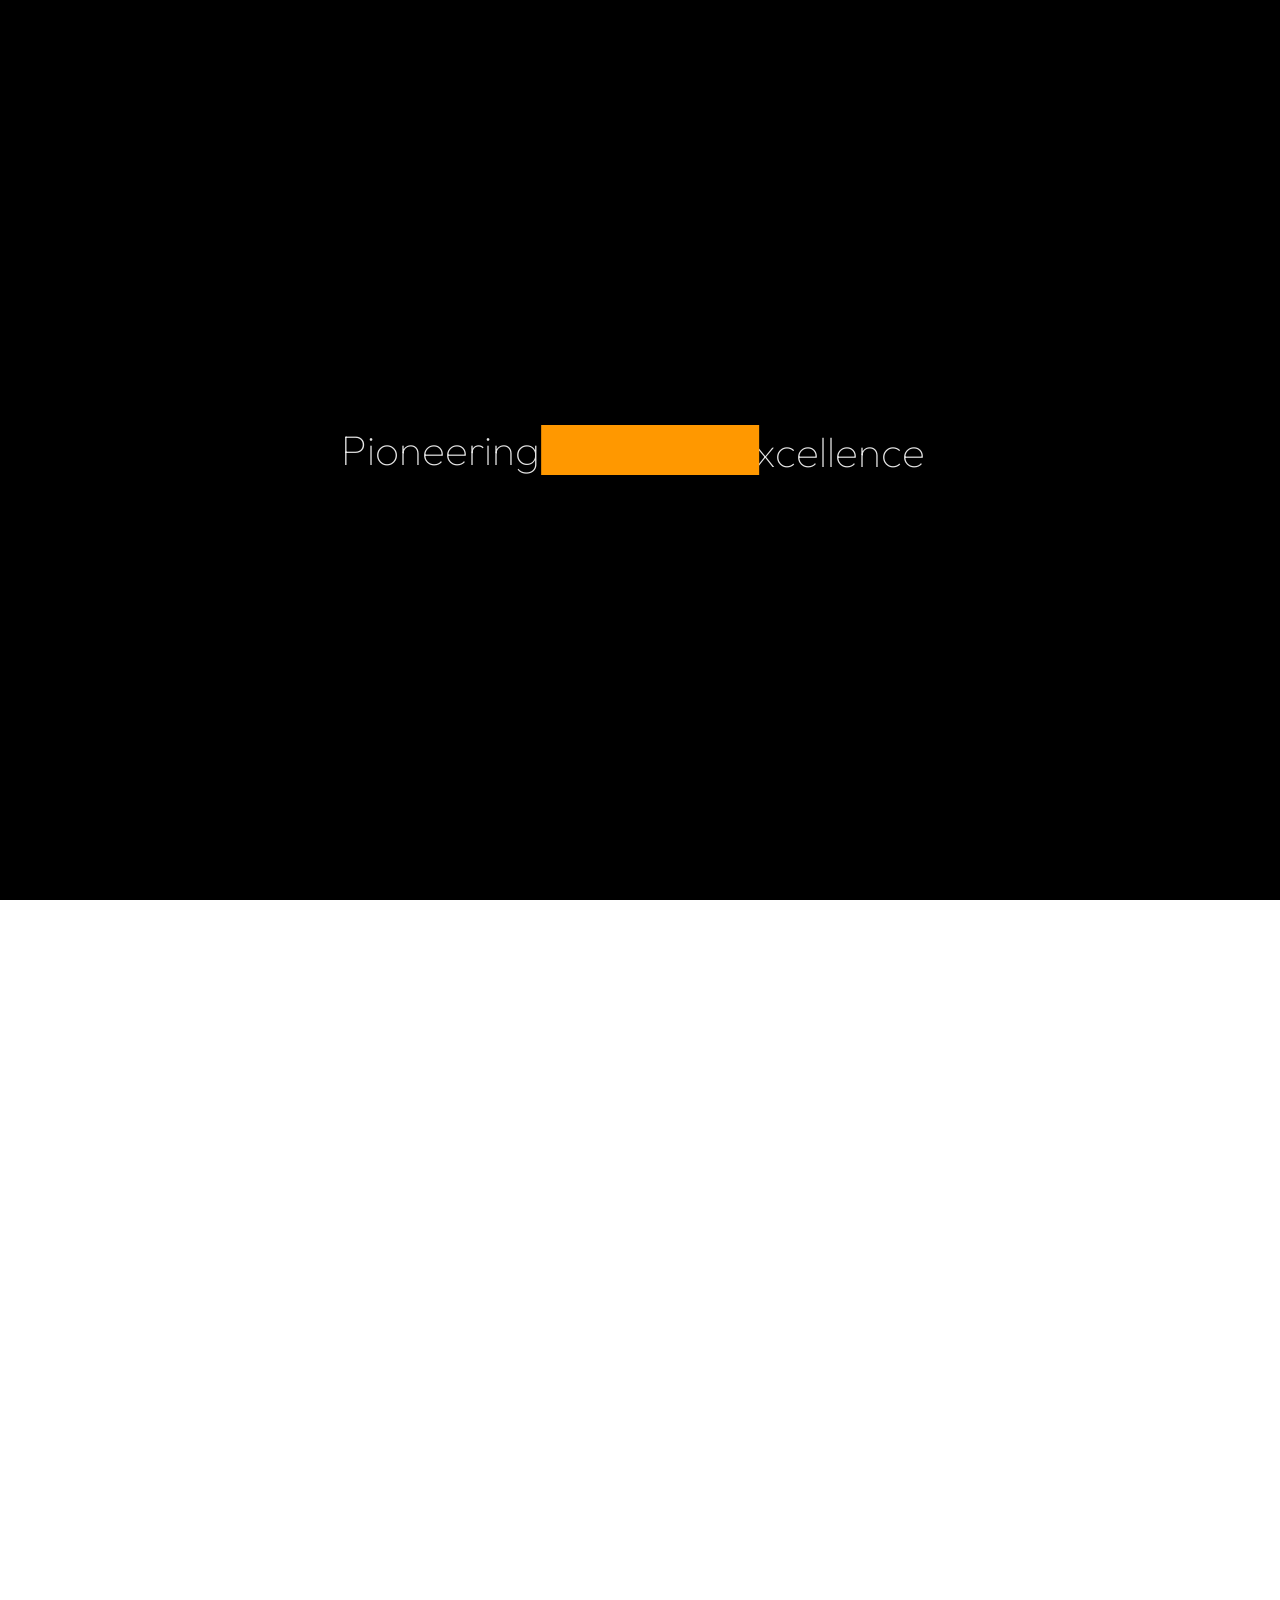
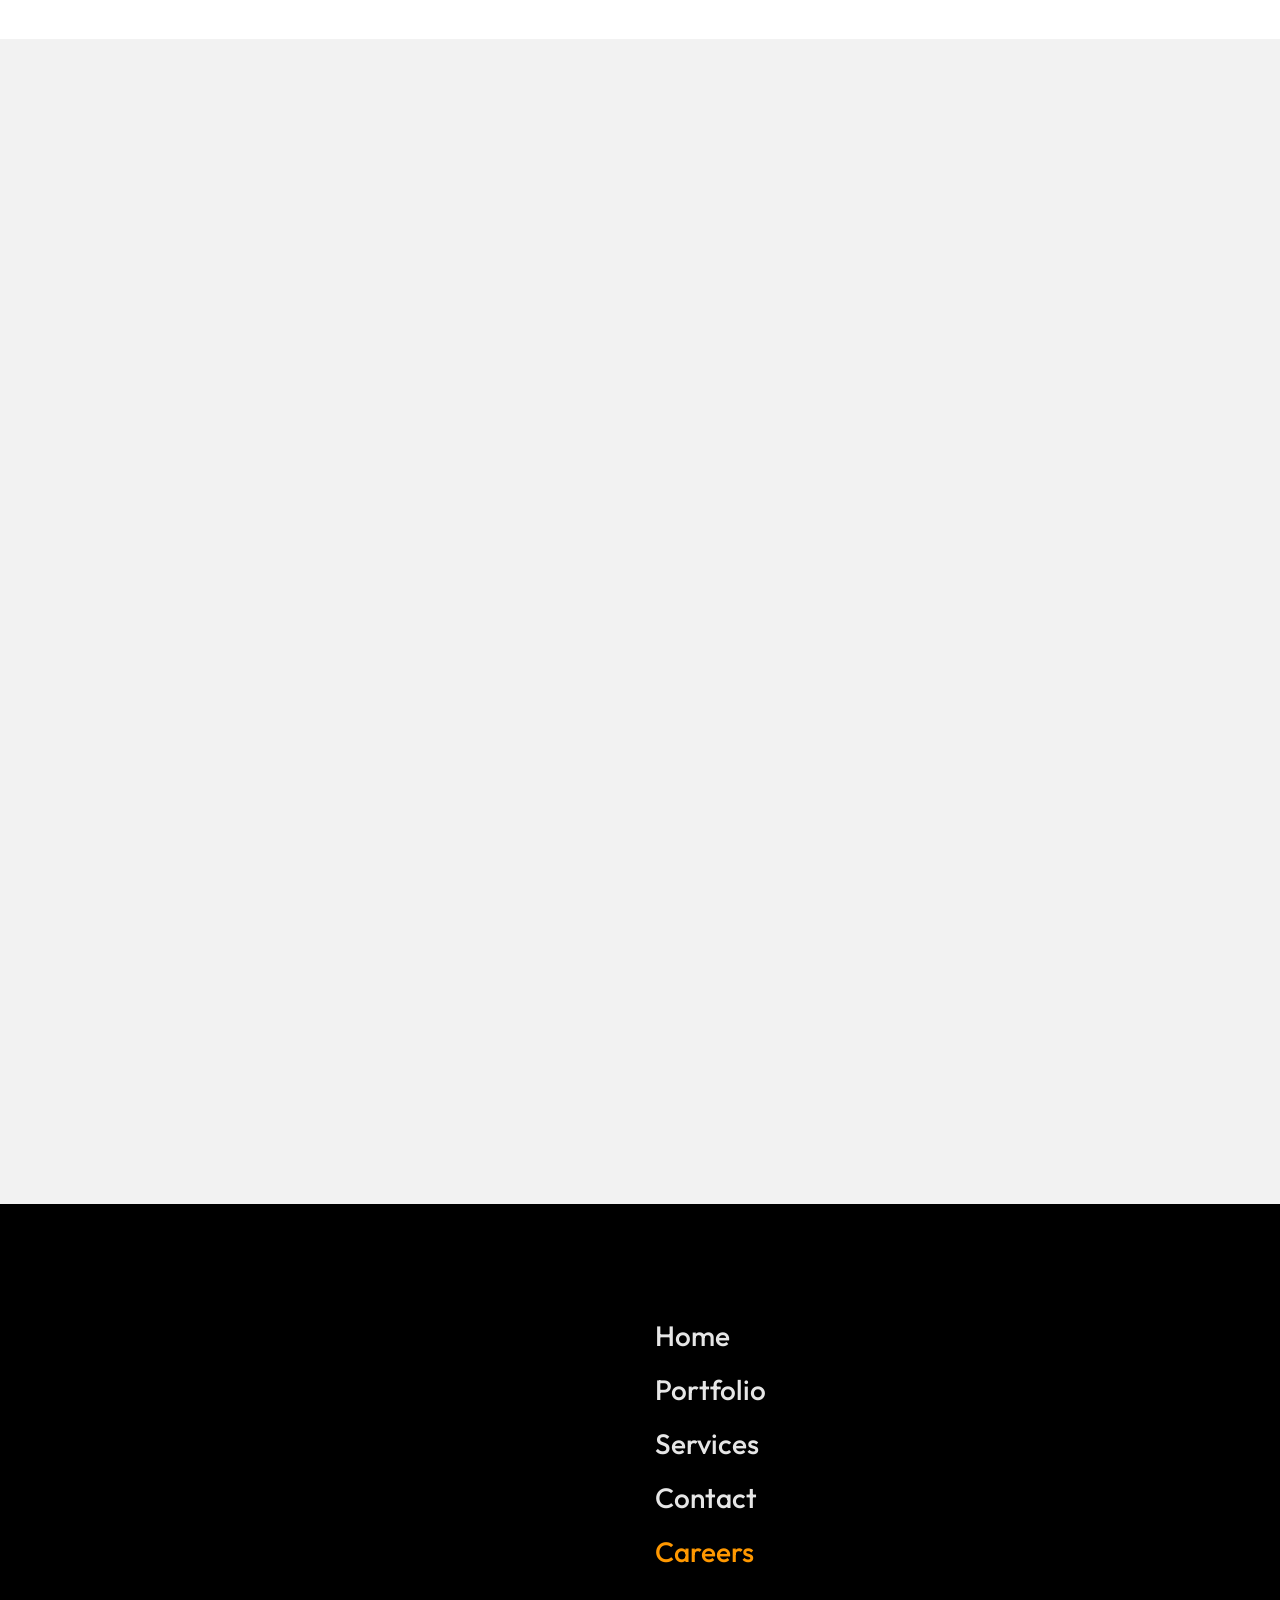
==== career.html @ 1b6afcae "Add files via upload" ====
<!DOCTYPE html>
<html lang="en-IN">

<head>

    <meta charset="UTF-8">
    <meta name="viewport" content="width=device-width, initial-scale=1.0">
    <meta http-equiv="X-UA-Compatible" content="ie=edge">
    <meta name="description" content="Explore software and technology careers at GMI Tech in Ballari. Review current openings and apply to join a team building web, AI, and business software.">
    <meta name="robots" content="index, follow, max-snippet:-1, max-image-preview:large, max-video-preview:-1">
    <meta name="keywords" content="GMI Tech careers, software jobs Ballari, IT jobs Bellary, developer jobs Ballari, software developer jobs Ballari, technology jobs Karnataka, AI jobs Ballari, software engineering jobs Karnataka, sales jobs Ballari, business development jobs Ballari, marketing jobs Ballari, software internships Ballari, AI internship Ballari, developer internship Karnataka, careers in software Ballari, GMI Tech hiring">
    <meta name="author" content="GMI Tech">
    <meta name="geo.region" content="IN-KA">
    <meta name="geo.placename" content="Ballari">
    <meta name="ICBM" content="15.1394, 76.9214">
    <meta name="geo.position" content="15.1394; 76.9214">
    <meta name="theme-color" content="#ff9800">
    <link rel="canonical" href="https://gmitech.in/career.html">
    <link rel="alternate" hreflang="en-IN" href="https://gmitech.in/career.html">
    <meta property="og:type" content="website">
    <meta property="og:site_name" content="GMI Tech">
    <meta property="og:title" content="Careers at GMI Tech | Software Jobs in Ballari, India">
    <meta property="og:description" content="Explore software and technology careers at GMI Tech in Ballari. Review current openings and apply to join a team building web, AI, and business software.">
    <meta property="og:url" content="https://gmitech.in/career.html">
    <meta property="og:image" content="https://gmitech.in/img/faces/image.png">
    <meta property="og:locale" content="en_IN">
    <meta name="twitter:card" content="summary_large_image">
    <meta name="twitter:title" content="Careers at GMI Tech | Software Jobs in Ballari, India">
    <meta name="twitter:description" content="Explore software and technology careers at GMI Tech in Ballari. Review current openings and apply to join a team building web, AI, and business software.">
    <meta name="twitter:image" content="https://gmitech.in/img/faces/image.png">

    <link rel="stylesheet" href="css/plugins/bootstrap-grid.css">
    <link rel="stylesheet" href="css/plugins/font-awesome.min.css">
    <link rel="stylesheet" href="css/plugins/swiper.min.css">
    <link rel="stylesheet" href="css/plugins/fancybox.min.css">
    <link rel="stylesheet" href="css/style.css">

    <style>
        .mil-perk-icon {
            display: flex;
            align-items: center;
            justify-content: center;
            width: 60px;
            height: 60px;
            border-radius: 50%;
            background-color: rgb(255, 152, 0);
            color: rgb(0, 0, 0);
            font-size: 22px;
        }

        .mil-perk-card {
            height: 100%;
        }

        .mil-job {
            display: flex;
            align-items: center;
            justify-content: space-between;
            gap: 30px;
            padding: 30px 0;
            border-bottom: solid 1px rgba(0, 0, 0, 0.1);
        }

        .mil-job:first-child {
            border-top: solid 1px rgba(0, 0, 0, 0.1);
        }

        .mil-job-meta {
            display: flex;
            flex-wrap: wrap;
            gap: 10px;
        }

        .mil-job-meta span {
            display: inline-block;
            padding: 4px 14px;
            border-radius: 30px;
            background-color: rgba(0, 0, 0, 0.06);
            color: rgb(0, 0, 0);
            font-size: 12px;
            font-weight: 500;
            letter-spacing: 1px;
            line-height: 150%;
        }

        .mil-job-meta span.mil-job-type {
            background-color: rgb(255, 152, 0);
        }

        @media screen and (max-width: 768px) {
            .mil-job {
                flex-direction: column;
                align-items: flex-start;
                gap: 20px;
            }
        }

        .mil-form-label {
            display: block;
            margin-bottom: 5px;
            font-size: 12px;
            font-weight: 500;
            letter-spacing: 2px;
            text-transform: uppercase;
            color: rgb(0, 0, 0);
        }

        .mil-form select {
            position: relative;
            height: 70px;
            padding: 0 30px;
            width: 100%;
            margin-bottom: 30px;
            font-family: "Outfit", sans-serif;
            font-size: 12px;
            font-weight: 500;
            letter-spacing: 2px;
            text-transform: uppercase;
            color: rgb(0, 0, 0);
            background-color: transparent;
            border: none;
            border-bottom: solid 1px rgba(0, 0, 0, 0.2);
            cursor: pointer;
        }

        .mil-form select:focus {
            outline: inherit;
        }

        .mil-form textarea {
            height: 180px;
        }

        .mil-honeypot {
            position: absolute;
            left: -9999px;
            width: 1px;
            height: 1px;
            overflow: hidden;
        }

        .mil-form-actions {
            display: flex;
            flex-wrap: wrap;
            align-items: center;
            gap: 30px;
        }
    </style>
    <link rel="icon" type="image/jpeg" href="img/faces/i.jpeg">


    <title>Careers at GMI Tech | Software Jobs in Ballari, India</title>
    <script type="application/ld+json">
    {
      "@context": "https://schema.org",
      "@graph": [
        {
          "@type": "WebPage",
          "url": "https://gmitech.in/career.html",
          "name": "Careers at GMI Tech",
          "about": {"@id": "https://gmitech.in/#organization"}
        },
        {
          "@type": "BreadcrumbList",
          "itemListElement": [
            {"@type": "ListItem", "position": 1, "name": "Home", "item": "https://gmitech.in/"},
            {"@type": "ListItem", "position": 2, "name": "Careers", "item": "https://gmitech.in/career.html"}
          ]
        }
      ]
    }
    </script>

</head>
<body>

    <div class="mil-wrapper" id="top">

        <div class="mil-preloader">
            <div class="mil-preloader-animation">
                <div class="mil-pos-abs mil-animation-1">
                    <p class="mil-h3 mil-muted mil-thin">Pioneering</p>
                    <p class="mil-h3 mil-muted">Creative</p>
                    <p class="mil-h3 mil-muted mil-thin">Excellence</p>
                </div>
                <div class="mil-pos-abs mil-animation-2">
                    <div class="mil-reveal-frame">
                        <p class="mil-reveal-box"></p>
                        <p class="mil-h3 mil-muted mil-thin">GMI Tech</p>
                    </div>
                </div>
            </div>
        </div>

        <div class="mil-progress-track">
            <div class="mil-progress"></div>
        </div>

        <div class="mil-menu-frame">
            <div class="mil-frame-top">
                <a href="index.html" data-no-swup class="mil-logo">GMI Tech</a>
                <div class="mil-menu-btn">
                    <span></span>
                </div>
            </div>
            <div class="container">
                <div class="mil-menu-content">
                    <div class="row">
                        <div class="col-xl-5">
                            <nav class="mil-main-menu" id="swupMenu">
                                <ul>
                                    <li><a href="index.html" data-no-swup>Home</a></li>
                                    <li><a href="portfolio.html" data-no-swup>Portfolio</a></li>
                                    <li><a href="services.html" data-no-swup>Services</a></li>
                                    <li><a href="contact.html" data-no-swup>Contact</a></li>
                                    <li class="mil-active"><a href="career.html" data-no-swup>Careers</a></li>
                                </ul>
                            </nav>
                        </div>
                        <div class="col-xl-7">
                            <div class="mil-menu-right-frame">
                                <div class="mil-animation-in">
                                    <div class="mil-animation-frame">
                                        <div class="mil-animation mil-position-1 mil-scale" data-value-1="2" data-value-2="2"></div>
                                    </div>
                                </div>
                                <div class="mil-menu-right">
                                                                        <div class="row">
                                        <div class="col-lg-8 mil-mb-60">
                                            <h6 class="mil-muted mil-mb-30">Explore GMI Tech</h6>
                                            <ul class="mil-menu-list">
                                                <li><a href="index.html" data-no-swup class="mil-light-soft">Home</a></li>
                                                <li><a href="portfolio.html" data-no-swup class="mil-light-soft">Portfolio</a></li>
                                                <li><a href="services.html" data-no-swup class="mil-light-soft">Services</a></li>
                                                <li><a href="contact.html" data-no-swup class="mil-light-soft">Contact</a></li>
                                                <li><a href="career.html" data-no-swup class="mil-light-soft">Careers</a></li>
                                            </ul>
                                        </div>
                                        <div class="col-lg-4 mil-mb-60">
                                            <h6 class="mil-muted mil-mb-30">Policies</h6>
                                            <ul class="mil-menu-list">
                                                <li><a href="privacy.html" data-no-swup class="mil-light-soft">Privacy Policy</a></li>
                                                <li><a href="tandc.html" data-no-swup class="mil-light-soft">Terms and conditions</a></li>
                                                <li><a href="cp.html" data-no-swup class="mil-light-soft">Cookie Policy</a></li>
                                            </ul>
                                        </div>
                                    </div>
                                    <div class="mil-divider mil-mb-60"></div>
                                    <div class="row justify-content-between">
                                        <div class="col-lg-4 mil-mb-60">
                                            <h6 class="mil-muted mil-mb-30">India</h6>
                                            <p class="mil-light-soft mil-up">Ballari, Karnataka, India 583102 <span class="mil-no-wrap">9036717885</span></p>
                                        </div>
                                        <div class="col-lg-4 mil-mb-60">
                                            <h6 class="mil-muted mil-mb-30">India</h6>
                                            <p class="mil-light-soft">Ballari, Karnataka, India 583102 <span class="mil-no-wrap">9036717885</span></p>
                                        </div>
                                    </div>
                                </div>
                            </div>
                        </div>
                    </div>
                </div>
            </div>
        </div>

        <div class="mil-curtain"></div>

        <div class="mil-frame">
            <div class="mil-frame-top">
                <a href="index.html" data-no-swup class="mil-logo">GMI Tech</a>
                <div class="mil-menu-btn">
                    <span></span>
                </div>
            </div>
            <div class="mil-frame-bottom">
                <div class="mil-current-page"></div>
                <div class="mil-back-to-top">
                    <a href="#top" class="mil-link mil-dark mil-arrow-place">
                        <span>Back to top</span>
                    </a>
                </div>
            </div>
        </div>

        <div class="mil-content">
            <div id="swupMain" class="mil-main-transition">

                <section class="mil-inner-banner mil-dark-bg">
                    <div class="mi-invert-fix">
                        <div class="mil-animation-frame">
                            <div class="mil-animation mil-position-1 mil-scale" data-value-1="7" data-value-2="1.6"></div>
                            <div class="mil-animation mil-position-2 mil-scale" data-value-1="4" data-value-2="1"></div>
                            <div class="mil-animation mil-position-3 mil-scale" data-value-1="1.2" data-value-2=".1"></div>
                        </div>
                        <div class="mil-gradient"></div>

                        <div class="container">
                            <div class="mil-banner-content mil-up" style="padding-bottom: 90px;">
                                <ul class="mil-breadcrumbs mil-light mil-mb-60">
                                    <li><a href="index.html" data-no-swup>Homepage</a></li>
                                    <li><a href="career.html" data-no-swup>Careers</a></li>
                                </ul>

                                <h1 class="mil-muted mil-mb-60">Build the <span class="mil-thin">future</span><br> with people <span class="mil-thin">who care</span></h1>

                                <div class="row">
                                    <div class="col-md-7 col-lg-5">
                                        <p class="mil-light-soft mil-mb-60">We're a team of senior engineers and designers who take pride in our craft. If that sounds like you, we'd love to talk.</p>
                                    </div>
                                </div>

                                <a href="#open-roles" class="mil-button mil-arrow-place">
                                    <span>See open roles</span>
                                </a>
                            </div>
                        </div>
                    </div>
                </section>

                <section>
                    <div class="container mil-p-120-60">
                        <div class="row justify-content-between align-items-end mil-mb-60">
                            <div class="col-lg-6">
                                <h2 class="mil-up">A culture of <br><span class="mil-thin">craft</span> and <span class="mil-thin">ownership</span></h2>
                            </div>
                        </div>

                        <div class="row">
                            <div class="col-md-6 col-lg-4">
                                <div class="mil-service-card-lg mil-other-card mil-perk-card mil-up mil-mb-30">
                                    <div class="mil-perk-icon mil-mb-30"><i class="fas fa-rocket"></i></div>
                                    <h5 class="mil-mb-10">Top-tier projects</h5>
                                    <p class="mil-descr">Work on products used by millions, with AI built in from day one.</p>
                                </div>
                            </div>
                            <div class="col-md-6 col-lg-4">
                                <div class="mil-service-card-lg mil-other-card mil-perk-card mil-up mil-mb-30">
                                    <div class="mil-perk-icon mil-mb-30"><i class="fas fa-heartbeat"></i></div>
                                    <h5 class="mil-mb-10">Health &amp; wellness</h5>
                                    <p class="mil-descr">Comprehensive health insurance for you and your family.</p>
                                </div>
                            </div>
                            <div class="col-md-6 col-lg-4">
                                <div class="mil-service-card-lg mil-other-card mil-perk-card mil-up mil-mb-30">
                                    <div class="mil-perk-icon mil-mb-30"><i class="fas fa-graduation-cap"></i></div>
                                    <h5 class="mil-mb-10">Learning budget</h5>
                                    <p class="mil-descr">Annual stipend for courses, books, and conferences.</p>
                                </div>
                            </div>
                            <div class="col-md-6 col-lg-4">
                                <div class="mil-service-card-lg mil-other-card mil-perk-card mil-up mil-mb-30">
                                    <div class="mil-perk-icon mil-mb-30"><i class="fas fa-globe"></i></div>
                                    <h5 class="mil-mb-10">Remote-friendly</h5>
                                    <p class="mil-descr">Flexible hybrid and remote options. Results matter, not hours.</p>
                                </div>
                            </div>
                            <div class="col-md-6 col-lg-4">
                                <div class="mil-service-card-lg mil-other-card mil-perk-card mil-up mil-mb-30">
                                    <div class="mil-perk-icon mil-mb-30"><i class="fas fa-couch"></i></div>
                                    <h5 class="mil-mb-10">Home office</h5>
                                    <p class="mil-descr">A budget to set up a workspace you actually enjoy.</p>
                                </div>
                            </div>
                            <div class="col-md-6 col-lg-4">
                                <div class="mil-service-card-lg mil-other-card mil-perk-card mil-up mil-mb-30">
                                    <div class="mil-perk-icon mil-mb-30"><i class="fas fa-umbrella-beach"></i></div>
                                    <h5 class="mil-mb-10">Time off</h5>
                                    <p class="mil-descr">Generous paid leave plus company-wide wellness days.</p>
                                </div>
                            </div>
                        </div>
                    </div>
                </section>

                <section id="open-roles">
                    <div class="container mil-p-120-120">
                        <div class="row justify-content-between align-items-end mil-mb-60">
                            <div class="col-lg-6 mil-mb-30">
                                <h2 class="mil-up">Current <span class="mil-thin">openings</span></h2>
                            </div>
                            <div class="col-lg-5 mil-mb-30">
                                <p class="mil-up">Don't see the right role? Send an application anyway and tell us how you can help.</p>
                            </div>
                        </div>

                        <div class="mil-jobs-list">
                            <div class="mil-job mil-up">
                                <div>
                                    <h5 class="mil-mb-10">Software Developer Intern</h5>
                                    <div class="mil-job-meta">
                                        <span>Engineering</span>
                                        <span>Ballari / Remote</span>
                                        <span class="mil-job-type">Internship</span>
                                    </div>
                                </div>
                                <a href="#apply" class="mil-button mil-arrow-place mil-apply-btn" data-role="Software Developer Intern"><span>Apply</span></a>
                            </div>
                            <div class="mil-job mil-up">
                                <div>
                                    <h5 class="mil-mb-10">Sales Executive</h5>
                                    <div class="mil-job-meta">
                                        <span>Sales</span>
                                        <span>Ballari</span>
                                        <span class="mil-job-type">Full-time</span>
                                    </div>
                                </div>
                                <a href="#apply" class="mil-button mil-arrow-place mil-apply-btn" data-role="Sales Executive"><span>Apply</span></a>
                            </div>
                            <div class="mil-job mil-up">
                                <div>
                                    <h5 class="mil-mb-10">Business Development Intern</h5>
                                    <div class="mil-job-meta">
                                        <span>Business</span>
                                        <span>Ballari / Remote</span>
                                        <span class="mil-job-type">Internship</span>
                                    </div>
                                </div>
                                <a href="#apply" class="mil-button mil-arrow-place mil-apply-btn" data-role="Business Development Intern"><span>Apply</span></a>
                            </div>
                            <div class="mil-job mil-up">
                                <div>
                                    <h5 class="mil-mb-10">AI Automation Engineer</h5>
                                    <div class="mil-job-meta">
                                        <span>AI Lab</span>
                                        <span>Remote</span>
                                        <span class="mil-job-type">Full-time</span>
                                    </div>
                                </div>
                                <a href="#apply" class="mil-button mil-arrow-place mil-apply-btn" data-role="AI Automation Engineer"><span>Apply</span></a>
                            </div>
                            <div class="mil-job mil-up">
                                <div>
                                    <h5 class="mil-mb-10">AI Intern</h5>
                                    <div class="mil-job-meta">
                                        <span>AI Lab</span>
                                        <span>Ballari / Remote</span>
                                        <span class="mil-job-type">Internship</span>
                                    </div>
                                </div>
                                <a href="#apply" class="mil-button mil-arrow-place mil-apply-btn" data-role="AI Intern"><span>Apply</span></a>
                            </div>
                            <div class="mil-job mil-up">
                                <div>
                                    <h5 class="mil-mb-10">Marketing Intern</h5>
                                    <div class="mil-job-meta">
                                        <span>Marketing</span>
                                        <span>Ballari / Remote</span>
                                        <span class="mil-job-type">Internship</span>
                                    </div>
                                </div>
                                <a href="#apply" class="mil-button mil-arrow-place mil-apply-btn" data-role="Marketing Intern"><span>Apply</span></a>
                            </div>
                        </div>
                    </div>
                </section>

                <section id="apply" class="mil-soft-bg">
                    <div class="container mil-p-120-120">
                        <div class="row justify-content-center">
                            <div class="col-lg-8">
                                <h2 class="mil-center mil-up mil-mb-60">Send us your <br><span class="mil-thin">application</span></h2>

                                <form class="mil-form mil-up" method="post" action="#apply">
                                    <div class="mil-honeypot" aria-hidden="true">
                                        <label>Leave this field empty
                                            <input type="text" name="website" tabindex="-1" autocomplete="off">
                                        </label>
                                    </div>

                                    <div class="row">
                                        <div class="col-md-6">
                                            <label class="mil-form-label" for="name">Full name *</label>
                                            <input type="text" id="name" name="name" placeholder="Your full name" required maxlength="100">
                                        </div>
                                        <div class="col-md-6">
                                            <label class="mil-form-label" for="email">Email *</label>
                                            <input type="email" id="email" name="email" placeholder="you@example.com" required>
                                        </div>
                                        <div class="col-md-6">
                                            <label class="mil-form-label" for="phone">Phone</label>
                                            <input type="tel" id="phone" name="phone" placeholder="+91 00000 00000">
                                        </div>
                                        <div class="col-md-6">
                                            <label class="mil-form-label" for="role">Role *</label>
                                            <select id="role" name="role" required>
                                                <option value="">Select a role</option>
                                                <option value="Software Developer Intern">Software Developer Intern</option>
                                                <option value="Sales Executive">Sales Executive</option>
                                                <option value="Business Development Intern">Business Development Intern</option>
                                                <option value="AI Automation Engineer">AI Automation Engineer</option>
                                                <option value="AI Intern">AI Intern</option>
                                                <option value="Marketing Intern">Marketing Intern</option>
                                            </select>
                                        </div>
                                        <div class="col-12">
                                            <label class="mil-form-label" for="portfolio">Portfolio / LinkedIn</label>
                                            <input type="text" id="portfolio" name="portfolio" placeholder="https://" maxlength="250">
                                        </div>
                                        <div class="col-12">
                                            <label class="mil-form-label" for="message">Why GMI Tech? *</label>
                                            <textarea id="message" name="message" placeholder="Tell us about yourself and why you want to join us" required maxlength="3000"></textarea>
                                        </div>
                                    </div>

                                    <div class="mil-form-actions">
                                        <button type="submit" class="mil-button mil-arrow-place">
                                            <span>Submit application</span>
                                        </button>
                                        <a href="https://wa.me/919036717885" target="_blank" rel="noopener" class="mil-link mil-dark mil-arrow-place">
                                            <span>Apply via WhatsApp</span>
                                        </a>
                                    </div>
                                </form>
                            </div>
                        </div>
                    </div>
                </section>

                <footer class="mil-dark-bg">
                    <div class="mi-invert-fix">
                        <div class="container mil-p-120-60">
                            <div class="row justify-content-between">
                                <div class="col-md-4 col-lg-4 mil-mb-60">
                                    <div class="mil-muted mil-logo mil-up mil-mb-30">GMI Tech</div>

                                    <p class="mil-light-soft mil-up mil-mb-30">Building custom software, websites, mobile apps, and AI solutions for businesses in Ballari and across India.</p>
                                    <ul class="mil-social-icons mil-up">
                                        <li><a href="https://www.instagram.com/gmitech.in/" target="_blank" rel="noopener noreferrer" class="social-icon" aria-label="Instagram"><i class="fab fa-instagram" aria-hidden="true"></i></a></li>
                                        <li><a href="mailto:ruhan@gmitech.in" class="social-icon" aria-label="Email Ruhan"><i class="fas fa-envelope" aria-hidden="true"></i></a></li>
                                        <li><a href="https://wa.me/919036717885" target="_blank" rel="noopener noreferrer" class="social-icon" aria-label="WhatsApp"><i class="fab fa-whatsapp" aria-hidden="true"></i></a></li>
                                        <li><a href="tel:+919019540558" class="social-icon" aria-label="Call 9019540558"><i class="fas fa-phone" aria-hidden="true"></i></a></li>
                                    </ul>
                                </div>
                                <div class="col-md-7 col-lg-6">
                                    <div class="row justify-content-end">
                                        <div class="col-md-6 col-lg-7">
                                            <nav class="mil-footer-menu mil-mb-60">
                                                <ul>
                                                    <li><a href="index.html" data-no-swup>Home</a></li>
                                                    <li><a href="portfolio.html" data-no-swup>Portfolio</a></li>
                                                    <li><a href="services.html" data-no-swup>Services</a></li>
                                                    <li><a href="contact.html" data-no-swup>Contact</a></li>
                                                    <li class="mil-active"><a href="career.html" data-no-swup>Careers</a></li>
                                                </ul>
                                            </nav>
                                        </div>
                                        <div class="col-md-6 col-lg-5">
                                            <ul class="mil-menu-list mil-up mil-mb-60">
                                                <li><a href="privacy.html" data-no-swup class="mil-light-soft">Privacy Policy</a></li>
                                                <li><a href="tandc.html" data-no-swup class="mil-light-soft">Terms and conditions</a></li>
                                                <li><a href="cp.html" data-no-swup class="mil-light-soft">Cookie Policy</a></li>
                                                <li><a href="career.html" data-no-swup class="mil-light-soft" title="Careers">Careers</a></li>
                                            </ul>
                                        </div>
                                    </div>
                                </div>
                            </div>

                            <div class="row justify-content-between flex-sm-row-reverse">
                                <div class="col-md-7 col-lg-6">
                                    <div class="row justify-content-between">
                                        <div class="col-md-6 col-lg-5 mil-mb-60">
                                            <h6 class="mil-muted mil-up mil-mb-30">India</h6>
                                            <p class="mil-light-soft mil-up">Ballari, Karnataka, India 583102 <span class="mil-no-wrap">9036717885</span></p>
                                        </div>
                                        <div class="col-md-6 col-lg-5 mil-mb-60">
                                            <h6 class="mil-muted mil-up mil-mb-30">India</h6>
                                            <p class="mil-light-soft mil-up">Ballari, Karnataka, India 583102 <span class="mil-no-wrap">9036717885</span></p>
                                        </div>
                                    </div>
                                </div>
                                <div class="col-md-4 col-lg-6 mil-mb-60">
                                    <div class="mil-vert-between">
                                        <p class="mil-light-soft mil-up">© Copyright 2026 - GMI Tech. All Rights Reserved.</p>
                                    </div>
                                </div>
                            </div>
                        </div>
                    </div>
                </footer>

                <div class="mil-hidden-elements">
                    <div class="mil-dodecahedron">
                        <div class="mil-pentagon"><div></div><div></div><div></div><div></div><div></div></div>
                        <div class="mil-pentagon"><div></div><div></div><div></div><div></div><div></div></div>
                        <div class="mil-pentagon"><div></div><div></div><div></div><div></div><div></div></div>
                        <div class="mil-pentagon"><div></div><div></div><div></div><div></div><div></div></div>
                        <div class="mil-pentagon"><div></div><div></div><div></div><div></div><div></div></div>
                        <div class="mil-pentagon"><div></div><div></div><div></div><div></div><div></div></div>
                        <div class="mil-pentagon"><div></div><div></div><div></div><div></div><div></div></div>
                        <div class="mil-pentagon"><div></div><div></div><div></div><div></div><div></div></div>
                        <div class="mil-pentagon"><div></div><div></div><div></div><div></div><div></div></div>
                        <div class="mil-pentagon"><div></div><div></div><div></div><div></div><div></div></div>
                        <div class="mil-pentagon"><div></div><div></div><div></div><div></div><div></div></div>
                        <div class="mil-pentagon"><div></div><div></div><div></div><div></div><div></div></div>
                    </div>

                    <svg xmlns="http://www.w3.org/2000/svg" viewBox="0 0 24 24" class="mil-arrow">
                        <path d="M 14 5.3417969 C 13.744125 5.3417969 13.487969 5.4412187 13.292969 5.6367188 L 13.207031 5.7226562 C 12.816031 6.1136563 12.816031 6.7467188 13.207031 7.1367188 L 17.070312 11 L 4 11 C 3.448 11 3 11.448 3 12 C 3 12.552 3.448 13 4 13 L 17.070312 13 L 13.207031 16.863281 C 12.816031 17.254281 12.816031 17.887344 13.207031 18.277344 L 13.292969 18.363281 C 13.683969 18.754281 14.317031 18.754281 14.707031 18.363281 L 20.363281 12.707031 C 20.754281 12.316031 20.754281 11.682969 20.363281 11.292969 L 14.707031 5.6367188 C 14.511531 5.4412187 14.255875 5.3417969 14 5.3417969 z" />
                    </svg>

                    <svg width="250" viewBox="0 0 300 1404" fill="none" xmlns="http://www.w3.org/2000/svg" class="mil-lines">
                        <path fill-rule="evenodd" clip-rule="evenodd" d="M1 892L1 941H299V892C299 809.71 232.29 743 150 743C67.7096 743 1 809.71 1 892ZM0 942H300V892C300 809.157 232.843 742 150 742C67.1573 742 0 809.157 0 892L0 942Z" class="mil-move" />
                        <path fill-rule="evenodd" clip-rule="evenodd" d="M299 146V97L1 97V146C1 228.29 67.7096 295 150 295C232.29 295 299 228.29 299 146ZM300 96L0 96V146C0 228.843 67.1573 296 150 296C232.843 296 300 228.843 300 146V96Z" class="mil-move" />
                        <path fill-rule="evenodd" clip-rule="evenodd" d="M299 1H1V1403H299V1ZM0 0V1404H300V0H0Z" />
                        <path fill-rule="evenodd" clip-rule="evenodd" d="M150 -4.37115e-08L150 1404L149 1404L149 0L150 -4.37115e-08Z" />
                        <path fill-rule="evenodd" clip-rule="evenodd" d="M150 1324C232.29 1324 299 1257.29 299 1175C299 1092.71 232.29 1026 150 1026C67.7096 1026 1 1092.71 1 1175C1 1257.29 67.7096 1324 150 1324ZM150 1325C232.843 1325 300 1257.84 300 1175C300 1092.16 232.843 1025 150 1025C67.1573 1025 0 1092.16 0 1175C0 1257.84 67.1573 1325 150 1325Z" class="mil-move" />
                        <path fill-rule="evenodd" clip-rule="evenodd" d="M300 1175H0V1174H300V1175Z" class="mil-move" />
                        <path fill-rule="evenodd" clip-rule="evenodd" d="M150 678C232.29 678 299 611.29 299 529C299 446.71 232.29 380 150 380C67.7096 380 1 446.71 1 529C1 611.29 67.7096 678 150 678ZM150 679C232.843 679 300 611.843 300 529C300 446.157 232.843 379 150 379C67.1573 379 0 446.157 0 529C0 611.843 67.1573 679 150 679Z" class="mil-move" />
                        <path fill-rule="evenodd" clip-rule="evenodd" d="M299 380H1V678H299V380ZM0 379V679H300V379H0Z" class="mil-move" />
                    </svg>
                </div>
            </div>
        </div>
    </div>

    <script src="js/plugins/jquery.min.js"></script>
    <script src="js/plugins/swup.min.js"></script>
    <script src="js/plugins/swiper.min.js"></script>
    <script src="js/plugins/fancybox.min.js"></script>
    <script src="js/plugins/gsap.min.js"></script>
    <script src="js/plugins/smooth-scroll.js"></script>
    <script src="js/plugins/ScrollTrigger.min.js"></script>
    <script src="js/plugins/ScrollTo.min.js"></script>
    <script src="js/main.js"></script>

    <script>
        $(document).on("click", ".mil-apply-btn", function () {
            var role = $(this).data("role");
            if (role) {
                $("#role").val(role);
            }
        });
    </script>

</body>

</html>
---- css/style.css ----
/* -------------------------------------------
------------------------------------------- */
/*--------------------------------------------

1. common
    - main
    - typography
    - link
    - button
    - form
    - breadcrumbs
    - backgrounds
    - spaces
2. components
    - preloader
    - cursor
    - hidden elements
    - scrollbar
    - frame
    - menu button
    - menu 
    - banner
    - circle text
    - lines
    - dodecahedron
    - about
    - partners
    - services
    - team
    - social icons
    - revievs
    - blog
    - footer
    - portfolio
    - map
    - accordion
    - price
    - 404
    - images
    - page transitions


--------------------------------------------*/
@import url("https://fonts.googleapis.com/css2?family=Outfit:wght@100;200;300;400;500;600;700;800;900&display=swap");
@import url(https://cdnjs.cloudflare.com/ajax/libs/font-awesome/5.15.0/css/all.min.css);
/* -------------------------------------------

main

------------------------------------------- */
*,
*:before,
*:after {
  -webkit-box-sizing: border-box;
  box-sizing: border-box;
  padding: 0;
  margin: 0;
}

html,
body {
  padding: 0;
  margin: 0;
  font-family: "Outfit", sans-serif;
  font-size: 16px;
  font-weight: 300;
  color: rgba(0, 0, 0, 0.5);
  line-height: 150%;
  -ms-scroll-chaining: none;
  overscroll-behavior: none;
}
@media screen and (max-width: 768px) {
  html,
  body {
    font-size: 15px;
  }
}

*::-moz-selection {
  color: inherit;
  background-color: transparent;
}

*::selection {
  color: inherit;
  background-color: transparent;
}

.mil-wrapper {
  position: relative;
  overflow: hidden;
  max-width: 100%;
}

.container {
  pointer-events: all;
}

.mil-relative {
  position: relative;
}

.mil-o-hidden {
  overflow: hidden;
}

.mil-flex {
  display: -webkit-box;
  display: -ms-flexbox;
  display: flex;
}

.mil-vert-between {
  display: -webkit-box;
  display: -ms-flexbox;
  display: flex;
  -webkit-box-orient: vertical;
  -webkit-box-direction: normal;
  -ms-flex-direction: column;
  flex-direction: column;
  -webkit-box-pack: justify;
  -ms-flex-pack: justify;
  justify-content: space-between;
  height: 100%;
}

@media screen and (max-width: 992px) {
  .mil-mobile-hidden {
    display: none;
  }
}

section {
  position: relative;
  overflow: hidden;
}

/* -------------------------------------------

typography

------------------------------------------- */
h1,
.mil-h1,
h2,
.mil-h12,
h3,
.mil-h3,
h4,
.mil-h4,
h5,
.mil-h5,
h6,
.mil-h6 {
  font-family: "Outfit", sans-serif;
  color: rgb(0, 0, 0);
  font-weight: 500;
  line-height: 120%;
}
@media screen and (max-width: 768px) {
  h1 br,
  .mil-h1 br,
  h2 br,
  .mil-h12 br,
  h3 br,
  .mil-h3 br,
  h4 br,
  .mil-h4 br,
  h5 br,
  .mil-h5 br,
  h6 br,
  .mil-h6 br {
    display: none;
  }
}

h1,
.mil-h1 {
  font-size: 86px;
}
@media screen and (max-width: 1400px) {
  h1,
  .mil-h1 {
    font-size: 74px;
  }
}
@media screen and (max-width: 1200px) {
  h1,
  .mil-h1 {
    font-size: 72px;
  }
}
@media screen and (max-width: 992px) {
  h1,
  .mil-h1 {
    font-size: 58px;
  }
}
@media screen and (max-width: 768px) {
  h1,
  .mil-h1 {
    font-size: 34px;
  }
}

h2,
.mil-h2 {
  font-size: 68px;
  line-height: 120%;
}
@media screen and (max-width: 1200px) {
  h2,
  .mil-h2 {
    font-size: 56px;
  }
}
@media screen and (max-width: 992px) {
  h2,
  .mil-h2 {
    font-size: 44px;
  }
}
@media screen and (max-width: 768px) {
  h2,
  .mil-h2 {
    font-size: 36px;
  }
}

h3,
.mil-h3 {
  font-size: 42px;
}
@media screen and (max-width: 1200px) {
  h3,
  .mil-h3 {
    font-size: 39px;
  }
}
@media screen and (max-width: 992px) {
  h3,
  .mil-h3 {
    font-size: 36px;
  }
}
@media screen and (max-width: 768px) {
  h3,
  .mil-h3 {
    font-size: 30px;
  }
}

h4,
.mil-h4 {
  font-size: 28px;
}
@media screen and (max-width: 1200px) {
  h4,
  .mil-h4 {
    font-size: 26px;
  }
}
@media screen and (max-width: 992px) {
  h4,
  .mil-h4 {
    font-size: 24px;
  }
}
@media screen and (max-width: 768px) {
  h4,
  .mil-h4 {
    font-size: 22px;
  }
}

h5,
.mil-h5 {
  font-size: 20px;
  line-height: 150%;
}
@media screen and (max-width: 768px) {
  h5,
  .mil-h5 {
    font-size: 18px;
  }
}

h6,
.mil-h6 {
  font-size: 18px;
  line-height: 150%;
}
@media screen and (max-width: 1200px) {
  h6,
  .mil-h6 {
    font-size: 17px;
  }
}
@media screen and (max-width: 992px) {
  h6,
  .mil-h6 {
    font-size: 16px;
  }
}
@media screen and (max-width: 768px) {
  h6,
  .mil-h6 {
    font-size: 21px;
  }
}

.mil-no-wrap {
  white-space: nowrap;
}

blockquote {
  padding: 60px;
  background-color: rgba(0, 0, 0, 0.05);
  font-size: 18px;
  color: rgb(0, 0, 0);
  font-style: italic;
  border-left: solid 4px rgb(255, 152, 0);
}
@media screen and (max-width: 768px) {
  blockquote {
    padding: 30px;
    font-size: 16px;
  }
}

.mil-text-sm {
  font-size: 15px;
}

.mil-text-lg {
  font-size: 18px;
  line-height: 170%;
}

.mil-text-xl {
  font-size: 22px;
  line-height: 180%;
}
@media screen and (max-width: 768px) {
  .mil-text-xl {
    font-size: 20px;
  }
}

.mil-upper {
  text-transform: uppercase;
  font-size: 12px;
  font-weight: 500;
  letter-spacing: 2px;
}

.mil-bold {
  font-weight: 500;
}

.mil-thin {
  font-weight: 100;
}

a {
  color: inherit;
  text-decoration: none;
}

.mil-complex-title {
  line-height: normal;
}

.mil-accent {
  color: rgb(255, 152, 0);
}

.mil-light {
  color: rgb(255, 255, 255) !important;
}
.mil-light a {
  color: rgb(255, 255, 255) !important;
}

.mil-muted {
  color: rgba(255, 255, 255, 0.9);
}

.mil-dark {
  color: rgb(0, 0, 0);
}

.mil-light-soft {
  color: rgba(255, 255, 255, 0.4);
}

.mil-dark-soft {
  color: rgba(0, 0, 0, 0.5);
}

.mil-marker {
  background-color: rgb(255, 152, 0);
  padding: 0 5px;
}

.mil-center {
  text-align: center;
}

.mil-left {
  text-align: left;
}

.mil-right {
  text-align: right;
}

@media screen and (max-width: 576px) {
  .mil-sm-center {
    text-align: center;
  }
}

.mil-suptitle {
  position: relative;
  display: block;
  margin-bottom: 60px;
}
.mil-suptitle:before {
  content: "";
  position: absolute;
  right: calc(100% + 30px);
  top: 10px;
  width: 600px;
  height: 1px;
  background-color: rgb(255, 255, 255);
  opacity: 0.2;
}
.mil-suptitle.mil-suptitle-right {
  text-align: right;
}
.mil-suptitle.mil-suptitle-right:before {
  left: calc(100% + 30px);
}
@media screen and (max-width: 768px) {
  .mil-suptitle.mil-suptitle-right {
    text-align: center;
  }
  .mil-suptitle.mil-suptitle-right:before {
    display: none;
  }
}
.mil-suptitle.mil-suptitle-dark:before {
  background-color: rgb(0, 0, 0);
  opacity: 0.1;
}
@media screen and (max-width: 768px) {
  .mil-suptitle {
    margin-bottom: 60px;
  }
}

.mil-divider {
  width: 100%;
  height: 1px;
  background-color: rgba(255, 255, 255, 0.1);
}

.mil-img-frame {
  position: relative;
  overflow: hidden;
  width: 100%;
  padding-bottom: 140%;
}
.mil-img-frame img {
  position: absolute;
  top: 0;
  left: 0;
  width: 100%;
  height: 100%;
  -o-object-fit: cover;
  object-fit: cover;
  -o-object-position: center;
  object-position: center;
}

/* -------------------------------------------

link

------------------------------------------- */
.mil-link {
  cursor: pointer;
  display: -webkit-inline-box;
  display: -ms-inline-flexbox;
  display: inline-flex;
  -webkit-box-align: center;
  -ms-flex-align: center;
  align-items: center;
  font-weight: 500;
  text-transform: uppercase;
  letter-spacing: 2px;
  font-size: 12px;
}
.mil-link svg {
  margin-left: 15px;
  border-radius: 50%;
  width: 40px;
  height: 40px;
  padding: 10px;
  background-color: rgba(255, 255, 255, 0.1);
  -webkit-transition: 0.4s cubic-bezier(0, 0, 0.3642, 1);
  transition: 0.4s cubic-bezier(0, 0, 0.3642, 1);
}
.mil-link svg path {
  fill: rgb(255, 255, 255);
}
.mil-link.mil-accent svg {
  background-color: rgba(255, 255, 255, 0.1);
  -webkit-transition: 0.4s cubic-bezier(0, 0, 0.3642, 1);
  transition: 0.4s cubic-bezier(0, 0, 0.3642, 1);
}
.mil-link.mil-accent svg path {
  fill: rgb(255, 152, 0);
}
.mil-link.mil-dark svg {
  background-color: rgba(0, 0, 0, 0.1);
  -webkit-transition: 0.4s cubic-bezier(0, 0, 0.3642, 1);
  transition: 0.4s cubic-bezier(0, 0, 0.3642, 1);
}
.mil-link.mil-dark svg path {
  fill: rgb(0, 0, 0);
}
.mil-link:hover svg {
  -webkit-transform: scale(1.15);
  transform: scale(1.15);
}
.mil-link.mil-down-arrow svg {
  -webkit-transform: rotate(90deg);
  transform: rotate(90deg);
}
.mil-link.mil-down-arrow:hover svg {
  -webkit-transform: scale(1.15) rotate(90deg);
  transform: scale(1.15) rotate(90deg);
}
.mil-link.mil-icon-left {
  display: -webkit-box;
  display: -ms-flexbox;
  display: flex;
  -webkit-box-orient: horizontal;
  -webkit-box-direction: reverse;
  -ms-flex-direction: row-reverse;
  flex-direction: row-reverse;
}
.mil-link.mil-icon-left svg {
  margin-left: 0;
  margin-right: 15px;
  -webkit-transform: rotate(180deg);
  transform: rotate(180deg);
}
.mil-link.mil-icon-left:hover svg {
  -webkit-transform: scale(1.15) rotate(180deg);
  transform: scale(1.15) rotate(180deg);
}

/* -------------------------------------------

button

------------------------------------------- */
.mil-button {
  cursor: pointer;
  display: -webkit-inline-box;
  display: -ms-inline-flexbox;
  display: inline-flex;
  -webkit-box-align: center;
  -ms-flex-align: center;
  align-items: center;
  -webkit-box-pack: center;
  -ms-flex-pack: center;
  justify-content: center;
  border: none;
  letter-spacing: 2px;
  font-size: 12px;
  background-color: rgb(255, 152, 0);
  color: rgb(0, 0, 0);
  border-radius: 70px;
  padding: 0 15px 0 50px;
  height: 70px;
  text-transform: uppercase;
  font-weight: 500;
  -webkit-transition: 0.4s cubic-bezier(0, 0, 0.3642, 1);
  transition: 0.4s cubic-bezier(0, 0, 0.3642, 1);
}
.mil-button span {
  white-space: nowrap;
}
.mil-button svg {
  margin-left: 30px;
  border-radius: 50%;
  width: 40px;
  height: 40px;
  padding: 10px;
  background-color: rgb(0, 0, 0);
  -webkit-transition: 0.4s cubic-bezier(0, 0, 0.3642, 1);
  transition: 0.4s cubic-bezier(0, 0, 0.3642, 1);
}
.mil-button svg path {
  fill: rgb(255, 152, 0);
}
.mil-button.mil-icon-button {
  padding: 15px;
}
.mil-button.mil-icon-button svg {
  margin-left: 0;
}
.mil-button.mil-icon-button-sm {
  padding: 0;
  height: 40px;
}
.mil-button.mil-icon-button-sm svg {
  margin-left: 0;
  background-color: rgb(255, 152, 0);
}
.mil-button.mil-icon-button-sm svg path {
  fill: rgb(0, 0, 0);
}
.mil-button:hover {
  -webkit-transform: scale(1.015);
  transform: scale(1.015);
  -webkit-filter: brightness(110%);
  filter: brightness(110%);
}
.mil-button:hover svg {
  -webkit-transform: scale(1.15);
  transform: scale(1.15);
}
.mil-button.mil-arrow-down svg {
  -webkit-transform: rotate(90deg);
  transform: rotate(90deg);
}
.mil-button.mil-arrow-down:hover {
  -webkit-transform: scale(1.015);
  transform: scale(1.015);
  -webkit-filter: brightness(110%);
  filter: brightness(110%);
}
.mil-button.mil-arrow-down:hover svg {
  -webkit-transform: scale(1.15) rotate(90deg);
  transform: scale(1.15) rotate(90deg);
}
@media screen and (max-width: 992px) {
  .mil-button {
    height: 60px;
    padding: 0 10px 0 40px;
  }
  .mil-button svg {
    margin-left: 25px;
  }
}

/* -------------------------------------------

form

------------------------------------------- */
input,
textarea {
  position: relative;
  height: 70px;
  padding: 0 30px;
  width: 100%;
  font-size: 12px;
  text-transform: uppercase;
  letter-spacing: 2px;
  font-weight: 500;
  font-family: "Outfit", sans-serif;
  color: rgb(0, 0, 0);
  border: none;
  border-bottom: solid 1px rgba(0, 0, 0, 0.2);
  margin-bottom: 30px;
}
input:focus,
textarea:focus {
  outline: inherit;
}
input::-webkit-input-placeholder,
textarea::-webkit-input-placeholder {
  font-size: 12px;
  text-transform: uppercase;
  letter-spacing: 2px;
  font-weight: 500;
  color: rgba(0, 0, 0, 0.5);
}
input::-moz-placeholder,
textarea::-moz-placeholder {
  font-size: 12px;
  text-transform: uppercase;
  letter-spacing: 2px;
  font-weight: 500;
  color: rgba(0, 0, 0, 0.5);
}
input:-ms-input-placeholder,
textarea:-ms-input-placeholder {
  font-size: 12px;
  text-transform: uppercase;
  letter-spacing: 2px;
  font-weight: 500;
  color: rgba(0, 0, 0, 0.5);
}
input::-ms-input-placeholder,
textarea::-ms-input-placeholder {
  font-size: 12px;
  text-transform: uppercase;
  letter-spacing: 2px;
  font-weight: 500;
  color: rgba(0, 0, 0, 0.5);
}
input::placeholder,
textarea::placeholder {
  font-size: 12px;
  text-transform: uppercase;
  letter-spacing: 2px;
  font-weight: 500;
  color: rgba(0, 0, 0, 0.5);
}

textarea {
  padding: 15px 30px;
  height: 300px;
}

/* -------------------------------------------

breadcrumbs

------------------------------------------- */
.mil-breadcrumbs {
  display: -webkit-inline-box;
  display: -ms-inline-flexbox;
  display: inline-flex;
  -webkit-box-align: center;
  -ms-flex-align: center;
  align-items: center;
  position: relative;
}
.mil-breadcrumbs:before {
  content: "";
  position: absolute;
  right: calc(100% + 30px);
  top: 10px;
  width: 100vw;
  height: 1px;
  background-color: rgba(0, 0, 0, 0.1);
}
.mil-breadcrumbs li {
  list-style-type: none;
}
.mil-breadcrumbs li:after {
  content: "/";
  margin: 0 15px;
  color: rgb(0, 0, 0);
}
.mil-breadcrumbs li a {
  color: rgb(0, 0, 0);
  text-transform: uppercase;
  letter-spacing: 2px;
  font-weight: 500;
  font-size: 12px;
  white-space: nowrap;
  -webkit-transition: 0.2s cubic-bezier(0, 0, 0.3642, 1);
  transition: 0.2s cubic-bezier(0, 0, 0.3642, 1);
}
.mil-breadcrumbs li a:hover {
  color: rgb(255, 152, 0);
}
.mil-breadcrumbs li:last-child {
  margin-right: 0;
  cursor: not-allowed;
}
.mil-breadcrumbs li:last-child a {
  opacity: 0.4;
  pointer-events: none;
}
.mil-breadcrumbs li:last-child:after {
  display: none;
}
.mil-breadcrumbs.mil-light:before {
  background-color: rgba(255, 255, 255, 0.1);
}
.mil-breadcrumbs.mil-light li:after {
  color: rgba(255, 255, 255, 0.9);
}
.mil-breadcrumbs.mil-light li a:hover {
  color: rgb(255, 152, 0) !important;
}
.mil-breadcrumbs.mil-center {
  -webkit-box-pack: center;
  -ms-flex-pack: center;
  justify-content: center;
}

/* -------------------------------------------

backgrounds

------------------------------------------- */
.mil-dark-bg {
  position: relative;
}
.mil-dark-bg:before {
  content: "";
  width: 100%;
  height: 100%;
  position: absolute;
  pointer-events: none;
  z-index: 2;
  -webkit-backdrop-filter: invert(100%);
  backdrop-filter: invert(100%);
}
.mil-dark-bg .mi-invert-fix {
  height: 100%;
  position: relative;
  pointer-events: none;
  z-index: 3;
}
.mil-dark-bg .mi-invert-fix .container {
  pointer-events: all;
}

.mil-soft-bg {
  background-color: rgb(242, 242, 242);
}

/* -------------------------------------------

spaces

------------------------------------------- */
.mil-mr-30 {
  margin-right: 30px;
}

.mil-mb-5 {
  margin-bottom: 5px;
}

.mil-mb-10 {
  margin-bottom: 10px;
}

.mil-mb-15 {
  margin-bottom: 15px;
}

.mil-mb-20 {
  margin-bottom: 15px;
}

.mil-mb-30 {
  margin-bottom: 30px;
}

.mil-mb-60 {
  margin-bottom: 60px;
}

.mil-mb-90 {
  margin-bottom: 90px;
}

.mil-mb-120 {
  margin-bottom: 120px;
}
@media screen and (max-width: 992px) {
  .mil-mb-120 {
    margin-bottom: 90px;
  }
}

.mil-mt-suptitle-offset {
  margin-top: 70px;
}
@media screen and (max-width: 992px) {
  .mil-mt-suptitle-offset {
    margin-top: 30px;
  }
}

.mil-p-120-120 {
  padding-top: 120px;
  padding-bottom: 120px;
}
@media screen and (max-width: 992px) {
  .mil-p-120-120 {
    padding-top: 90px;
    padding-bottom: 90px;
  }
}

.mil-p-120-90 {
  padding-top: 120px;
  padding-bottom: 90px;
}
@media screen and (max-width: 992px) {
  .mil-p-120-90 {
    padding-top: 90px;
    padding-bottom: 60px;
  }
}

.mil-p-0-120 {
  padding-bottom: 120px;
}
@media screen and (max-width: 992px) {
  .mil-p-0-120 {
    padding-bottom: 90px;
  }
}

.mil-p-120-0 {
  padding-top: 120px;
}
@media screen and (max-width: 992px) {
  .mil-p-120-0 {
    padding-top: 90px;
  }
}

.mil-p-120-60 {
  padding-top: 120px;
  padding-bottom: 60px;
}
@media screen and (max-width: 992px) {
  .mil-p-120-60 {
    padding-top: 90px;
    padding-bottom: 30px;
  }
}

.mil-p-90-90 {
  padding-top: 90px;
  padding-bottom: 90px;
}
@media screen and (max-width: 992px) {
  .mil-p-90-90 {
    padding-top: 60px;
    padding-bottom: 60px;
  }
}

.mil-p-90-120 {
  padding-top: 90px;
  padding-bottom: 120px;
}
@media screen and (max-width: 992px) {
  .mil-p-90-120 {
    padding-top: 60px;
    padding-bottom: 90px;
  }
}

.mil-p-0-90 {
  padding-bottom: 90px;
}
@media screen and (max-width: 992px) {
  .mil-p-0-90 {
    padding-bottom: 60px;
  }
}

.mil-p-0-30 {
  padding-bottom: 30px;
}
@media screen and (max-width: 992px) {
  .mil-p-0-30 {
    padding-bottom: 0;
  }
}

.mil-p-120-30 {
  padding-top: 120px;
  padding-bottom: 30px;
}
@media screen and (max-width: 992px) {
  .mil-p-120-30 {
    padding-top: 90px;
    padding-bottom: 0;
  }
}

.mil-adaptive-right {
  width: 100%;
  display: -webkit-box;
  display: -ms-flexbox;
  display: flex;
  -webkit-box-pack: end;
  -ms-flex-pack: end;
  justify-content: flex-end;
}
@media screen and (max-width: 992px) {
  .mil-adaptive-right {
    -webkit-box-pack: start;
    -ms-flex-pack: start;
    justify-content: flex-start;
  }
}

.mil-btn-space {
  margin-right: 30px;
}
@media screen and (max-width: 500px) {
  .mil-btn-space {
    margin-right: 50px;
    margin-bottom: 30px;
  }
}

/* -------------------------------------------

preloader

------------------------------------------- */
.mil-preloader {
  position: fixed;
  z-index: 9;
  top: 0;
  left: 0;
  width: 100%;
  height: 100vh;
  background-color: rgb(0, 0, 0);
}
.mil-preloader .mil-preloader-animation {
  opacity: 0;
  position: relative;
  height: 100vh;
  color: rgb(255, 255, 255);
}
.mil-preloader .mil-preloader-animation .mil-pos-abs {
  position: absolute;
  height: 100vh;
  width: 100%;
  display: -webkit-box;
  display: -ms-flexbox;
  display: flex;
  -webkit-box-pack: center;
  -ms-flex-pack: center;
  justify-content: center;
  -webkit-box-align: center;
  -ms-flex-align: center;
  align-items: center;
}
.mil-preloader .mil-preloader-animation .mil-pos-abs p {
  opacity: 0;
  margin-right: 15px;
}
@media screen and (max-width: 992px) {
  .mil-preloader .mil-preloader-animation .mil-pos-abs {
    -webkit-box-orient: vertical;
    -webkit-box-direction: normal;
    -ms-flex-direction: column;
    flex-direction: column;
  }
  .mil-preloader .mil-preloader-animation .mil-pos-abs p {
    margin-right: 0;
    margin-bottom: 10px;
  }
}
.mil-preloader .mil-preloader-animation .mil-pos-abs .mil-reveal-frame {
  position: relative;
  padding: 0 30px;
}
.mil-preloader
  .mil-preloader-animation
  .mil-pos-abs
  .mil-reveal-frame
  .mil-reveal-box {
  z-index: 4;
  position: absolute;
  opacity: 0;
  height: 100%;
  background-color: rgb(255, 152, 0);
}
.mil-preloader.mil-hidden {
  pointer-events: none;
}

/* -------------------------------------------

cursor

------------------------------------------- */
.mil-ball {
  width: 20px;
  height: 20px;
  position: fixed;
  z-index: 10;
  background-color: rgb(0, 0, 0);
  border-radius: 50%;
  pointer-events: none;
  display: -webkit-box;
  display: -ms-flexbox;
  display: flex;
  -webkit-box-pack: center;
  -ms-flex-pack: center;
  justify-content: center;
  -webkit-box-align: center;
  -ms-flex-align: center;
  align-items: center;
  opacity: 0.1;
}
.mil-ball .mil-icon-1 {
  position: absolute;
  width: 40px;
  height: 40px;
  -webkit-transform: scale(0);
  transform: scale(0);
}
.mil-ball .mil-icon-1 svg {
  fill: rgba(255, 255, 255, 0.9);
}
.mil-ball .mil-more-text,
.mil-ball .mil-choose-text {
  position: absolute;
  width: 100%;
  text-align: center;
  display: block;
  color: rgba(255, 255, 255, 0.9);
  font-size: 12px;
  font-weight: 500;
  letter-spacing: 2px;
  text-transform: uppercase;
  -webkit-transform: scale(0);
  transform: scale(0);
}
.mil-ball.mil-accent .mil-icon-1 svg {
  fill: rgb(0, 0, 0);
}
.mil-ball.mil-accent .mil-more-text,
.mil-ball.mil-accent .mil-choose-text {
  color: rgb(0, 0, 0);
}
@media screen and (max-width: 1200px) {
  .mil-ball {
    display: none;
  }
}

/* -------------------------------------------

hidden elements

------------------------------------------- */
.mil-hidden-elements .mil-dodecahedron,
.mil-hidden-elements .mil-lines,
.mil-hidden-elements .mil-arrow {
  display: none;
}

/* -------------------------------------------

scrollbar

------------------------------------------- */
::-webkit-scrollbar {
  display: none;
}

.mil-progress-track {
  position: fixed;
  z-index: 10;
  top: 0;
  right: 0;
  width: 4px;
  height: 100%;
  background-color: rgb(0, 0, 0);
}
.mil-progress-track .mil-progress {
  width: 4px;
  height: 0;
  background-color: rgb(255, 152, 0);
}
@media screen and (max-width: 992px) {
  .mil-progress-track {
    display: none;
  }
}

/* -------------------------------------------

frame

------------------------------------------- */
.mil-logo {
  font-size: 42px;
  font-weight: 500;
  line-height: 100%;
}
@media screen and (max-width: 992px) {
  .mil-logo {
    font-size: 36px;
  }
}

.mil-frame {
  padding: 50px 60px 60px 60px;
  position: fixed;
  z-index: 2;
  pointer-events: none;
  display: -webkit-box;
  display: -ms-flexbox;
  display: flex;
  -webkit-box-orient: vertical;
  -webkit-box-direction: normal;
  -ms-flex-direction: column;
  flex-direction: column;
  -webkit-box-pack: justify;
  -ms-flex-pack: justify;
  justify-content: space-between;
  width: 100%;
  height: 100%;
}
@media screen and (max-width: 1200px) {
  .mil-frame {
    padding: 30px;
  }
}
@media screen and (max-width: 1200px) {
  .mil-frame {
    padding: 0;
    z-index: 999;
    height: 90px;
  }
}
@media screen and (max-width: 1200px) {
  .mil-frame .mil-frame-top {
    height: 90px;
    background-color: rgba(0, 0, 0, 0.95);
    border-bottom: solid 1px rgba(255, 255, 255, 0.1);
    padding: 0 30px;
    -webkit-backdrop-filter: blur(8px);
    backdrop-filter: blur(8px);
  }
  .mil-frame .mil-frame-top .mil-logo {
    color: rgb(255, 255, 255);
  }
  .mil-frame .mil-frame-top .mil-menu-btn span,
  .mil-frame .mil-frame-top .mil-menu-btn span:after,
  .mil-frame .mil-frame-top .mil-menu-btn span:before {
    background: rgb(255, 255, 255);
  }
}
.mil-frame .mil-frame-bottom {
  width: 100%;
  display: -webkit-box;
  display: -ms-flexbox;
  display: flex;
  -webkit-box-pack: justify;
  -ms-flex-pack: justify;
  justify-content: space-between;
  -webkit-box-align: end;
  -ms-flex-align: end;
  align-items: flex-end;
}
@media screen and (max-width: 1200px) {
  .mil-frame .mil-frame-bottom {
    display: none;
  }
}
.mil-frame .mil-frame-bottom .mil-current-page {
  pointer-events: none;
  font-weight: 500;
  text-transform: uppercase;
  letter-spacing: 2px;
  font-size: 12px;
  width: 300px;
  color: rgb(0, 0, 0);
  -webkit-transform: rotate(-90deg) translateX(138px) translateY(-138px);
  transform: rotate(-90deg) translateX(138px) translateY(-138px);
}
.mil-frame .mil-frame-bottom .mil-back-to-top {
  width: 300px;
  -webkit-transform: rotate(-90deg) translateX(130px) translateY(130px);
  transform: rotate(-90deg) translateX(130px) translateY(130px);
  pointer-events: all;
}

.mil-frame-top {
  display: -webkit-box;
  display: -ms-flexbox;
  display: flex;
  -webkit-box-pack: justify;
  -ms-flex-pack: justify;
  justify-content: space-between;
  -webkit-box-align: center;
  -ms-flex-align: center;
  align-items: center;
}
.mil-frame-top .mil-logo {
  pointer-events: all;
  color: rgb(0, 0, 0);
}

/* -------------------------------------------

menu button

------------------------------------------- */
.mil-menu-btn {
  pointer-events: all;
  height: 28px;
  cursor: pointer;
  display: -webkit-box;
  display: -ms-flexbox;
  display: flex;
  -webkit-box-pack: center;
  -ms-flex-pack: center;
  justify-content: center;
  -webkit-box-align: center;
  -ms-flex-align: center;
  align-items: center;
  -webkit-transition: 0.4s cubic-bezier(0, 0, 0.3642, 1);
  transition: 0.4s cubic-bezier(0, 0, 0.3642, 1);
}
@media screen and (max-width: 992px) {
  .mil-menu-btn {
    -webkit-transform: scale(0.85);
    transform: scale(0.85);
  }
}
.mil-menu-btn span,
.mil-menu-btn span:after,
.mil-menu-btn span:before {
  content: "";
  display: block;
  width: 28px;
  height: 2.5px;
  background: rgb(0, 0, 0);
  -webkit-backface-visibility: hidden;
  backface-visibility: hidden;
  -webkit-transition: inherit;
  transition: inherit;
}
.mil-menu-btn span {
  position: relative;
}
.mil-menu-btn span:after,
.mil-menu-btn span:before {
  position: absolute;
}
.mil-menu-btn span:before {
  top: -9px;
}
.mil-menu-btn span:after {
  width: 18px;
  top: 9px;
}
.mil-menu-btn.mil-active span {
  -webkit-transform: rotate(45deg);
  transform: rotate(45deg);
}
.mil-menu-btn.mil-active span:before {
  -webkit-transform: translate(0px, 9px) rotate(-90deg);
  transform: translate(0px, 9px) rotate(-90deg);
}
.mil-menu-btn.mil-active span:after {
  opacity: 0;
  width: 24px;
  -webkit-transform: translate(0px, -9px) rotate(-90deg);
  transform: translate(0px, -9px) rotate(-90deg);
}

/* -------------------------------------------

menu

------------------------------------------- */
.mil-menu-frame {
  position: fixed;
  z-index: 9;
  width: 100%;
  height: 100vh;
  background-color: rgb(0, 0, 0);
  opacity: 0;
  pointer-events: none;
  -webkit-transition: 0.4s cubic-bezier(0, 0, 0.3642, 1);
  transition: 0.4s cubic-bezier(0, 0, 0.3642, 1);
}
.mil-menu-frame .container {
  pointer-events: none;
}
.mil-menu-frame .mil-frame-top {
  position: absolute;
  top: 0;
  left: 0;
  width: 100%;
  padding: 50px 60px;
}
@media screen and (max-width: 1200px) {
  .mil-menu-frame .mil-frame-top {
    display: none;
  }
}
.mil-menu-frame .mil-frame-top .mil-logo {
  color: rgb(255, 255, 255);
}
.mil-menu-frame .mil-frame-top .mil-menu-btn span,
.mil-menu-frame .mil-frame-top .mil-menu-btn span:after,
.mil-menu-frame .mil-frame-top .mil-menu-btn span:before {
  background-color: rgb(255, 255, 255);
}
.mil-menu-frame .mil-main-menu {
  -webkit-transform: translateX(-30px);
  transform: translateX(-30px);
  opacity: 0;
  -webkit-transition: 0.4s cubic-bezier(0, 0, 0.3642, 1);
  transition: 0.4s cubic-bezier(0, 0, 0.3642, 1);
}
@media screen and (max-width: 1200px) {
  .mil-menu-frame .mil-main-menu {
    -webkit-transform: translateY(30px);
    transform: translateY(30px);
  }
}
.mil-menu-frame .mil-menu-right-frame {
  padding-left: 60px;
  position: relative;
  height: 100vh;
  display: -webkit-box;
  display: -ms-flexbox;
  display: flex;
  -webkit-box-align: end;
  -ms-flex-align: end;
  align-items: flex-end;
  border-left: solid 1px rgba(255, 255, 255, 0.1);
  opacity: 0;
  -webkit-transform: translateY(30px);
  transform: translateY(30px);
  -webkit-transition: 0.4s cubic-bezier(0, 0, 0.3642, 1);
  transition: 0.4s cubic-bezier(0, 0, 0.3642, 1);
}
.mil-menu-frame .mil-menu-right-frame .mil-menu-right {
  padding-bottom: 60px;
}
.mil-menu-frame .mil-menu-right-frame .mil-animation-in {
  position: absolute;
  top: -320px;
  right: 0;
  opacity: 0;
  -webkit-transform: translateY(-60px);
  transform: translateY(-60px);
  -webkit-transition: 0.4s cubic-bezier(0, 0, 0.3642, 1);
  transition: 0.4s cubic-bezier(0, 0, 0.3642, 1);
}
@media screen and (max-width: 1200px) {
  .mil-menu-frame .mil-menu-right-frame {
    display: none;
  }
}
@media screen and (max-height: 800px) {
  .mil-menu-frame .mil-menu-right-frame {
    display: none;
  }
}
.mil-menu-frame.mil-active {
  opacity: 1;
  pointer-events: all;
}
.mil-menu-frame.mil-active .container {
  pointer-events: all;
}
.mil-menu-frame.mil-active .mil-main-menu {
  -webkit-transform: translateX(0);
  transform: translateX(0);
  -webkit-transform: translateY(0);
  transform: translateY(0);
  opacity: 1;
  -webkit-transition-delay: 0.4s;
  transition-delay: 0.4s;
}
.mil-menu-frame.mil-active .mil-menu-right-frame {
  opacity: 1;
  -webkit-transform: translateY(0);
  transform: translateY(0);
  -webkit-transition-delay: 0.6s;
  transition-delay: 0.6s;
}
.mil-menu-frame.mil-active .mil-menu-right-frame .mil-animation-in {
  opacity: 1;
  -webkit-transform: translateY(0);
  transform: translateY(0);
  -webkit-transition-delay: 0.8s;
  transition-delay: 0.8s;
}

.mil-menu-list li {
  list-style-type: none;
  margin-bottom: 15px;
}
.mil-menu-list li:last-child {
  margin-bottom: 0;
}
.mil-menu-list li a {
  display: block;
  -webkit-transition: 0.2s cubic-bezier(0, 0, 0.3642, 1);
  transition: 0.2s cubic-bezier(0, 0, 0.3642, 1);
}
.mil-menu-list li a:hover {
  -webkit-transform: translateX(5px);
  transform: translateX(5px);
  color: rgb(255, 255, 255);
}
.mil-menu-list.mil-hori-list {
  display: -webkit-box;
  display: -ms-flexbox;
  display: flex;
}
.mil-menu-list.mil-hori-list li {
  margin-bottom: 0;
  margin-right: 30px;
}
.mil-menu-list.mil-dark li a {
  color: rgb(0, 0, 0);
}

.mil-main-menu {
  height: 100vh;
  display: -webkit-box;
  display: -ms-flexbox;
  display: flex;
  -webkit-box-align: center;
  -ms-flex-align: center;
  align-items: center;
}
.mil-main-menu ul {
  padding: 0;
  margin: 0;
}
.mil-main-menu ul li {
  margin-bottom: 40px;
}
.mil-main-menu ul li:last-child {
  margin-bottom: 0;
}
.mil-main-menu ul li a {
  position: relative;
  display: -webkit-box;
  display: -ms-flexbox;
  display: flex;
  -webkit-box-align: center;
  -ms-flex-align: center;
  align-items: center;
  font-weight: 500;
  color: rgba(255, 255, 255, 0.8);
  font-size: 34px;
  -webkit-transition: 0.4s cubic-bezier(0, 0, 0.3642, 1);
  transition: 0.4s cubic-bezier(0, 0, 0.3642, 1);
}
@media screen and (max-width: 992px) {
  .mil-main-menu ul li a {
    font-size: 26px;
  }
}
.mil-main-menu ul li a:before {
  content: "";
  position: absolute;
  left: 0;
  width: 10px;
  height: 10px;
  border-radius: 50%;
  background-color: rgba(255, 255, 255, 0.4);
  -webkit-transform: scale(0);
  transform: scale(0);
  -webkit-transition: 0.4s cubic-bezier(0, 0, 0.3642, 1);
  transition: 0.4s cubic-bezier(0, 0, 0.3642, 1);
}
.mil-main-menu ul li a:hover {
  color: rgb(255, 255, 255);
}
.mil-main-menu ul li a.mil-active {
  padding-left: 25px;
}
.mil-main-menu ul li a.mil-active:before {
  -webkit-transform: scale(1);
  transform: scale(1);
  background-color: rgb(255, 152, 0);
}
.mil-main-menu ul li.mil-active > a {
  color: rgb(255, 152, 0);
}
.mil-main-menu ul li.mil-active > a:hover {
  color: rgb(255, 152, 0) !important;
  -webkit-filter: brightness(110%);
  filter: brightness(110%);
}
.mil-main-menu ul li.mil-has-children > a:hover {
  color: rgb(255, 255, 255);
  padding-left: 25px;
}
.mil-main-menu ul li.mil-has-children > a:hover:before {
  -webkit-transform: scale(1);
  transform: scale(1);
}
.mil-main-menu ul li.mil-has-children ul {
  padding-left: 25px;
  overflow: hidden;
  max-height: 0;
  -webkit-transition: 0.6s cubic-bezier(0, 0, 0.3642, 1);
  transition: 0.6s cubic-bezier(0, 0, 0.3642, 1);
}
.mil-main-menu ul li.mil-has-children ul li {
  margin-bottom: 5px;
}
.mil-main-menu ul li.mil-has-children ul li:first-child {
  margin-top: 40px;
}
.mil-main-menu ul li.mil-has-children ul li a {
  display: block;
  font-size: 12px;
  color: rgba(255, 255, 255, 0.4);
  letter-spacing: 2px;
  font-weight: 500;
  text-transform: uppercase;
}
.mil-main-menu ul li.mil-has-children ul li a:before {
  display: none;
}
.mil-main-menu ul li.mil-has-children ul li a:hover {
  color: rgba(255, 255, 255, 0.8);
  -webkit-transform: translateX(5px);
  transform: translateX(5px);
}
.mil-main-menu ul li.mil-has-children ul.mil-active {
  max-height: 200px;
}
@media screen and (max-width: 1200px) {
  .mil-main-menu {
    -webkit-box-pack: center;
    -ms-flex-pack: center;
    justify-content: center;
  }
  .mil-main-menu ul {
    display: -webkit-box;
    display: -ms-flexbox;
    display: flex;
    -webkit-box-orient: vertical;
    -webkit-box-direction: normal;
    -ms-flex-direction: column;
    flex-direction: column;
    -webkit-box-align: center;
    -ms-flex-align: center;
    align-items: center;
  }
  .mil-main-menu ul li {
    margin-bottom: 30px;
  }
  .mil-main-menu ul li a {
    -webkit-box-pack: center;
    -ms-flex-pack: center;
    justify-content: center;
  }
  .mil-main-menu ul li a:before {
    display: none;
  }
  .mil-main-menu ul li a.mil-active {
    padding-left: 0 !important;
  }
  .mil-main-menu ul li.mil-has-children ul {
    padding-left: 0;
  }
  .mil-main-menu ul li.mil-has-children ul li:first-child {
    margin-top: 30px;
  }
}

/* -------------------------------------------

banner

------------------------------------------- */
.mil-banner {
  height: 100vh;
}
.mil-banner .container {
  height: 100%;
  display: -webkit-box;
  display: -ms-flexbox;
  display: flex;
  -webkit-box-align: end;
  -ms-flex-align: end;
  align-items: flex-end;
}
.mil-banner .mil-banner-content {
  width: 100%;
  padding-bottom: 120px;
  position: relative;
}
@media screen and (max-width: 992px) {
  .mil-banner .mil-banner-content {
    padding-bottom: 90px;
  }
}
.mil-banner .mil-lines-place {
  position: absolute;
  left: 0;
  bottom: calc(100% + 120px);
}

.mil-inner-banner .mil-banner-content {
  padding: 150px 0 0 0;
}
@media screen and (max-width: 1200px) {
  .mil-inner-banner .mil-banner-content {
    padding: 180px 0 0 0;
  }
}

.mil-banner-personal {
  height: 100vh;
  background-color: rgba(0, 0, 0, 0.1);
}
.mil-banner-personal .mil-banner-content {
  position: relative;
  padding-top: 90px;
}
@media screen and (max-width: 992px) {
  .mil-banner-personal .mil-banner-content {
    padding-top: 180px;
  }
}
.mil-banner-personal .mil-banner-content .mil-personal-text {
  margin-bottom: 300px;
}
@media screen and (max-width: 992px) {
  .mil-banner-personal .mil-banner-content .mil-personal-text {
    margin-bottom: 80px;
    text-align: center;
  }
}
.mil-banner-personal .mil-banner-content .mil-banner-panel {
  display: -webkit-box;
  display: -ms-flexbox;
  display: flex;
  -webkit-box-align: center;
  -ms-flex-align: center;
  align-items: center;
  -webkit-box-pack: justify;
  -ms-flex-pack: justify;
  justify-content: space-between;
  padding: 0 60px 0 90px;
  background-color: rgb(255, 255, 255);
  height: 180px;
  position: absolute;
  top: calc(100vh - 180px);
  left: 0;
  width: 100%;
}
@media screen and (max-width: 992px) {
  .mil-banner-personal .mil-banner-content .mil-banner-panel {
    -webkit-box-orient: vertical;
    -webkit-box-direction: normal;
    -ms-flex-direction: column;
    flex-direction: column;
    height: auto;
    padding: 60px 30px;
  }
  .mil-banner-personal .mil-banner-content .mil-banner-panel h5 {
    margin-bottom: 60px;
    text-align: center;
    width: 80%;
  }
}
.mil-banner-personal .mil-banner-content .mil-banner-panel .mil-right {
  display: -webkit-box;
  display: -ms-flexbox;
  display: flex;
}
.mil-banner-personal
  .mil-banner-content
  .mil-banner-panel
  .mil-right
  .mil-social-frame {
  display: -webkit-box;
  display: -ms-flexbox;
  display: flex;
  -webkit-box-pack: center;
  -ms-flex-pack: center;
  justify-content: center;
  -webkit-box-align: center;
  -ms-flex-align: center;
  align-items: center;
  margin-right: 30px;
  padding: 0 50px;
  background-color: rgba(0, 0, 0, 0.1);
  height: 70px;
  border-radius: 70px;
  -webkit-transition: 0.4s cubic-bezier(0, 0, 0.3642, 1);
  transition: 0.4s cubic-bezier(0, 0, 0.3642, 1);
}
.mil-banner-personal
  .mil-banner-content
  .mil-banner-panel
  .mil-right
  .mil-social-frame:hover {
  -webkit-transform: scale(1.015);
  transform: scale(1.015);
}
@media screen and (max-width: 992px) {
  .mil-banner-personal .mil-banner-content .mil-banner-panel .mil-right {
    -webkit-box-orient: vertical;
    -webkit-box-direction: normal;
    -ms-flex-direction: column;
    flex-direction: column;
  }
  .mil-banner-personal
    .mil-banner-content
    .mil-banner-panel
    .mil-right
    .mil-social-frame {
    margin-right: 0;
    margin-bottom: 30px;
    height: 60px;
  }
}
.mil-banner-personal .mil-banner-content .mil-banner-panel .mil-button {
  margin: 0 !important;
}
@media screen and (max-width: 992px) {
  .mil-banner-personal .mil-banner-content .mil-banner-panel {
    bottom: 0;
    top: auto;
  }
}
@media screen and (max-width: 768px) {
  .mil-banner-personal .mil-banner-content .mil-banner-panel {
    position: static;
    margin-bottom: 90px;
  }
}
@media screen and (max-width: 992px) {
  .mil-banner-personal {
    height: auto;
  }
}

.mil-portrait-frame {
  position: relative;
}
.mil-portrait-frame img {
  position: relative;
  bottom: 0;
  width: 100%;
  height: 100%;
  -o-object-fit: contain;
  object-fit: contain;
}
.mil-portrait-frame .mil-nimbus {
  background: radial-gradient(
    50% 50% at 50% 50%,
    rgb(255, 152, 0) 0%,
    rgba(250, 168, 69, 0) 100%
  );
  width: 100%;
  padding-bottom: 100%;
  position: absolute;
  opacity: 0.6;
}
@media screen and (max-width: 768px) {
  .mil-portrait-frame {
    height: 400px;
  }
  .mil-portrait-frame img {
    -o-object-fit: cover;
    object-fit: cover;
    -o-object-position: top;
    object-position: top;
  }
}

/* -------------------------------------------

circle text

------------------------------------------- */
.mil-circle-text {
  position: absolute;
  right: 0;
  bottom: 90px;
  display: -webkit-box;
  display: -ms-flexbox;
  display: flex;
  -webkit-box-pack: center;
  -ms-flex-pack: center;
  justify-content: center;
  -webkit-box-align: center;
  -ms-flex-align: center;
  align-items: center;
  width: 140px;
  height: 140px;
}
.mil-circle-text .mil-ct-svg {
  -webkit-transform: scale(2);
  transform: scale(2);
  width: 140px;
  height: 140px;
}
.mil-circle-text .mil-ct-svg text {
  fill: rgba(255, 255, 255, 0.4);
  text-transform: uppercase;
  font-size: 12px;
  font-weight: 500;
  -webkit-transition: 0.4s cubic-bezier(0, 0, 0.3642, 1);
  transition: 0.4s cubic-bezier(0, 0, 0.3642, 1);
}
.mil-circle-text .mil-button {
  position: absolute;
}
.mil-circle-text:hover svg text {
  fill: rgb(255, 255, 255);
}
@media screen and (max-width: 992px) {
  .mil-circle-text {
    display: none;
  }
}

/* -------------------------------------------

lines

------------------------------------------- */
@-webkit-keyframes move {
  from {
    -webkit-transform: translateY(-75px);
    transform: translateY(-75px);
  }
  50% {
    -webkit-transform: translateY(75px);
    transform: translateY(75px);
  }
  to {
    -webkit-transform: translateY(-75px);
    transform: translateY(-75px);
  }
}
@keyframes move {
  from {
    -webkit-transform: translateY(-75px);
    transform: translateY(-75px);
  }
  50% {
    -webkit-transform: translateY(75px);
    transform: translateY(75px);
  }
  to {
    -webkit-transform: translateY(-75px);
    transform: translateY(-75px);
  }
}
.mil-lines-place .mil-lines {
  opacity: 0.05;
  pointer-events: none;
}
@media screen and (max-width: 992px) {
  .mil-lines-place .mil-lines {
    display: none;
  }
}
.mil-lines-place .mil-lines path,
.mil-lines-place .mil-lines rect,
.mil-lines-place .mil-lines line {
  stroke: rgb(0, 0, 0);
}
.mil-lines-place .mil-lines .mil-move {
  -webkit-animation: move 10s linear infinite;
  animation: move 10s linear infinite;
}
.mil-lines-place.mil-light .mil-lines {
  opacity: 0.2;
}
.mil-lines-place.mil-light .mil-lines path,
.mil-lines-place.mil-light .mil-lines rect,
.mil-lines-place.mil-light .mil-lines line {
  stroke: rgb(255, 255, 255);
}

/* -------------------------------------------

dodecahedron

------------------------------------------- */
.mil-animation-frame {
  width: 100%;
  height: 100vh;
  position: absolute;
  top: 0;
  -webkit-animation: jump 10s linear infinite;
  animation: jump 10s linear infinite;
  pointer-events: none;
}

.mil-animation {
  position: absolute;
  display: inline-block;
  width: 300px;
  height: 300px;
  opacity: 0.2;
  pointer-events: none;
}

.mil-position-1 {
  top: 100px;
  right: 100px;
}
.mil-position-1 .mil-pentagon div {
  border-top: 0.1px solid rgb(255, 255, 255);
}

.mil-position-2 {
  top: -60px;
  left: 15%;
}
.mil-position-2 .mil-pentagon div {
  border-top: 1px solid rgb(255, 255, 255);
}
.mil-position-2 .mil-dodecahedron {
  -webkit-animation-delay: 0.5s;
  animation-delay: 0.5s;
}
@media screen and (max-width: 1400px) {
  .mil-position-2 {
    display: none;
  }
}

.mil-position-3 {
  bottom: -100px;
  right: 35%;
}
.mil-position-3 .mil-pentagon div {
  border-top: 1px solid rgb(255, 255, 255);
}
.mil-position-3 .mil-dodecahedron {
  -webkit-animation-delay: 1s;
  animation-delay: 1s;
}
@media screen and (max-width: 1400px) {
  .mil-position-3 {
    display: none;
  }
}

.mil-position-4 {
  top: -60px;
  right: 20%;
}
.mil-position-4 .mil-pentagon div {
  border-top: 0.1px solid rgb(255, 255, 255);
}
.mil-position-4 .mil-dodecahedron {
  -webkit-animation-delay: 0.5s;
  animation-delay: 0.5s;
}
@media screen and (max-width: 1400px) {
  .mil-position-4 {
    display: none;
  }
}
.mil-position-4.mil-dark .mil-pentagon div {
  border-top: 0.1px solid rgb(0, 0, 0);
}

.mil-dodecahedron {
  position: relative;
  left: 100px;
  top: 40px;
  width: 100px;
  height: 223px;
  -webkit-transform-style: preserve-3d;
  transform-style: preserve-3d;
  -webkit-animation: rotate 100s infinite linear;
  animation: rotate 100s infinite linear;
}
@-webkit-keyframes rotate {
  from {
    -webkit-transform: rotateX(0deg) rotateY(360deg) rotateZ(360deg);
    transform: rotateX(0deg) rotateY(360deg) rotateZ(360deg);
  }
  to {
    -webkit-transform: rotateX(360deg) rotateY(0deg) rotateZ(-360deg);
    transform: rotateX(360deg) rotateY(0deg) rotateZ(-360deg);
  }
}
@keyframes rotate {
  from {
    -webkit-transform: rotateX(0deg) rotateY(360deg) rotateZ(360deg);
    transform: rotateX(0deg) rotateY(360deg) rotateZ(360deg);
  }
  to {
    -webkit-transform: rotateX(360deg) rotateY(0deg) rotateZ(-360deg);
    transform: rotateX(360deg) rotateY(0deg) rotateZ(-360deg);
  }
}

.mil-pentagon {
  position: absolute;
  width: 100px;
}
.mil-pentagon:nth-child(1) {
  -webkit-transform: rotateY(0.2turn) translateZ(69px) rotateX(26.5deg);
  transform: rotateY(0.2turn) translateZ(69px) rotateX(26.5deg);
}
.mil-pentagon:nth-child(6) {
  bottom: 0;
  -webkit-transform: rotateY(0.2turn) translateZ(-69px) rotateX(206.5deg);
  transform: rotateY(0.2turn) translateZ(-69px) rotateX(206.5deg);
}
.mil-pentagon:nth-child(2) {
  -webkit-transform: rotateY(0.4turn) translateZ(69px) rotateX(26.5deg);
  transform: rotateY(0.4turn) translateZ(69px) rotateX(26.5deg);
}
.mil-pentagon:nth-child(7) {
  bottom: 0;
  -webkit-transform: rotateY(0.4turn) translateZ(-69px) rotateX(206.5deg);
  transform: rotateY(0.4turn) translateZ(-69px) rotateX(206.5deg);
}
.mil-pentagon:nth-child(3) {
  -webkit-transform: rotateY(0.6turn) translateZ(69px) rotateX(26.5deg);
  transform: rotateY(0.6turn) translateZ(69px) rotateX(26.5deg);
}
.mil-pentagon:nth-child(8) {
  bottom: 0;
  -webkit-transform: rotateY(0.6turn) translateZ(-69px) rotateX(206.5deg);
  transform: rotateY(0.6turn) translateZ(-69px) rotateX(206.5deg);
}
.mil-pentagon:nth-child(4) {
  -webkit-transform: rotateY(0.8turn) translateZ(69px) rotateX(26.5deg);
  transform: rotateY(0.8turn) translateZ(69px) rotateX(26.5deg);
}
.mil-pentagon:nth-child(9) {
  bottom: 0;
  -webkit-transform: rotateY(0.8turn) translateZ(-69px) rotateX(206.5deg);
  transform: rotateY(0.8turn) translateZ(-69px) rotateX(206.5deg);
}
.mil-pentagon:nth-child(5) {
  -webkit-transform: rotateY(1turn) translateZ(69px) rotateX(26.5deg);
  transform: rotateY(1turn) translateZ(69px) rotateX(26.5deg);
}
.mil-pentagon:nth-child(10) {
  bottom: 0;
  -webkit-transform: rotateY(1turn) translateZ(-69px) rotateX(206.5deg);
  transform: rotateY(1turn) translateZ(-69px) rotateX(206.5deg);
}
.mil-pentagon:nth-child(11) {
  -webkit-transform: translateZ(69px) rotateX(-90deg);
  transform: translateZ(69px) rotateX(-90deg);
}
.mil-pentagon:nth-child(12) {
  bottom: 0;
  -webkit-transform: translateZ(-69px) rotateX(90deg);
  transform: translateZ(-69px) rotateX(90deg);
}
.mil-pentagon div {
  position: absolute;
  width: 100px;
  height: 69px;
  -webkit-transform-origin: bottom;
  transform-origin: bottom;
}
.mil-pentagon div:nth-child(1) {
  -webkit-transform: rotate(0.2turn);
  transform: rotate(0.2turn);
}
.mil-pentagon div:nth-child(2) {
  -webkit-transform: rotate(0.4turn);
  transform: rotate(0.4turn);
}
.mil-pentagon div:nth-child(3) {
  -webkit-transform: rotate(0.6turn);
  transform: rotate(0.6turn);
}
.mil-pentagon div:nth-child(4) {
  -webkit-transform: rotate(0.8turn);
  transform: rotate(0.8turn);
}
.mil-pentagon div:nth-child(5) {
  -webkit-transform: rotate(1turn);
  transform: rotate(1turn);
}

@-webkit-keyframes jump {
  0% {
    -webkit-transform: translateY(-30px);
    transform: translateY(-30px);
  }
  50% {
    -webkit-transform: translateY(30px);
    transform: translateY(30px);
  }
  100% {
    -webkit-transform: translateY(-30px);
    transform: translateY(-30px);
  }
}

@keyframes jump {
  0% {
    -webkit-transform: translateY(-30px);
    transform: translateY(-30px);
  }
  50% {
    -webkit-transform: translateY(30px);
    transform: translateY(30px);
  }
  100% {
    -webkit-transform: translateY(-30px);
    transform: translateY(-30px);
  }
}
/* -------------------------------------------

about

------------------------------------------- */
.mil-about-quote {
  display: -webkit-box;
  display: -ms-flexbox;
  display: flex;
  -webkit-box-pack: justify;
  -ms-flex-pack: justify;
  justify-content: space-between;
  -webkit-box-align: center;
  -ms-flex-align: center;
  align-items: center;
}
.mil-about-quote .mil-avatar {
  width: 90px;
  height: 90px;
  border-radius: 50%;
  position: relative;
}
.mil-about-quote .mil-avatar:after {
  content: ' " ';
  color: rgb(0, 0, 0);
  width: 30px;
  height: 30px;
  border-radius: 50%;
  background-color: rgb(255, 152, 0);
  position: absolute;
  bottom: 0;
  right: 0;
  display: -webkit-box;
  display: -ms-flexbox;
  display: flex;
  padding-top: 12px;
  -webkit-box-pack: center;
  -ms-flex-pack: center;
  justify-content: center;
  font-size: 36px;
}
.mil-about-quote .mil-avatar img {
  border-radius: 50%;
  width: 100%;
  height: 100%;
  -o-object-fit: cover;
  object-fit: cover;
  -o-object-position: top;
  object-position: top;
}
.mil-about-quote .mil-quote {
  padding-left: 30px;
  width: calc(100% - 90px);
}
@media screen and (max-width: 992px) {
  .mil-about-quote .mil-avatar {
    width: 70px;
    height: 70px;
  }
  .mil-about-quote .mil-avatar:after {
    padding-top: 7px;
    width: 25px;
    height: 25px;
    font-size: 24px;
  }
  .mil-about-quote .mil-quote {
    font-size: 16px;
    padding-left: 30px;
    width: calc(100% - 70px);
  }
}

.mil-about-photo {
  position: relative;
}
.mil-about-photo .mil-lines-place {
  position: absolute;
  top: -120px;
  left: -27%;
}

/* -------------------------------------------

partners

------------------------------------------- */
.mil-infinite-show .swiper-wrapper {
  -webkit-transition-timing-function: linear;
  transition-timing-function: linear;
}

.mil-partner-frame {
  display: block;
}
.mil-partner-frame img {
  width: 100%;
}

/* -------------------------------------------

services

------------------------------------------- */
.mil-complex-text {
  display: -webkit-box;
  display: -ms-flexbox;
  display: flex;
  -webkit-box-align: center;
  -ms-flex-align: center;
  align-items: center;
}
.mil-complex-text .mil-button {
  margin-left: 30px;
}
@media screen and (max-width: 768px) {
  .mil-complex-text {
    -webkit-box-orient: vertical;
    -webkit-box-direction: normal;
    -ms-flex-direction: column;
    flex-direction: column;
  }
  .mil-complex-text .mil-button {
    margin-left: 0;
    margin-top: 60px;
  }
}

.mil-text-image {
  height: 80px;
  width: 250px;
  display: inline-block;
  overflow: hidden;
  border-radius: 70px;
  margin-right: 30px;
}
.mil-text-image img {
  width: 100%;
  height: 100%;
  -o-object-fit: cover;
  object-fit: cover;
  -o-object-position: top;
  object-position: top;
  -webkit-transition: 0.4s cubic-bezier(0, 0, 0.3642, 1);
  transition: 0.4s cubic-bezier(0, 0, 0.3642, 1);
}
.mil-text-image:hover img {
  -webkit-transform: scale(1.05);
  transform: scale(1.05);
}
@media screen and (max-width: 768px) {
  .mil-text-image {
    display: none;
  }
}

.mil-service-card-sm {
  position: relative;
  display: block;
  padding: 60px 30px;
}
.mil-service-card-sm p {
  opacity: 0;
  -webkit-transform: translateY(10px);
  transform: translateY(10px);
  overflow: hidden;
  display: -webkit-box;
  -webkit-line-clamp: 3;
  line-clamp: 3;
  -webkit-box-orient: vertical;
  -webkit-transition: 0.4s cubic-bezier(0, 0, 0.3642, 1);
  transition: 0.4s cubic-bezier(0, 0, 0.3642, 1);
}
.mil-service-card-sm .mil-button {
  -webkit-transform: scale(0.3);
  transform: scale(0.3);
  -webkit-filter: grayscale(100%);
  filter: grayscale(100%);
  opacity: 0.4;
}
.mil-service-card-sm:before {
  content: "";
  position: absolute;
  top: 0;
  left: 0;
  height: 4px;
  width: 0;
  background-color: rgb(255, 152, 0);
  -webkit-transition: 0.6s cubic-bezier(0, 0, 0.3642, 1);
  transition: 0.6s cubic-bezier(0, 0, 0.3642, 1);
}
.mil-service-card-sm:hover p {
  opacity: 1;
  -webkit-transform: translateY(0);
  transform: translateY(0);
}
.mil-service-card-sm:hover .mil-button {
  -webkit-transform: scale(1);
  transform: scale(1);
  -webkit-filter: grayscale(0);
  filter: grayscale(0);
  opacity: 1;
}
.mil-service-card-sm:hover:before {
  width: 100%;
}
@media screen and (max-width: 992px) {
  .mil-service-card-sm p {
    opacity: 1;
    -webkit-transform: translateY(0);
    transform: translateY(0);
  }
  .mil-service-card-sm .mil-button {
    -webkit-transform: scale(1);
    transform: scale(1);
    -webkit-filter: grayscale(0);
    filter: grayscale(0);
    opacity: 1;
  }
}

.mil-services-grid {
  border-top: solid 1px rgba(255, 255, 255, 0.1);
}
.mil-services-grid .mil-services-grid-item {
  border-right: solid 1px rgba(255, 255, 255, 0.1);
}
.mil-services-grid .mil-services-grid-item:first-child {
  border-left: solid 1px rgba(255, 255, 255, 0.1);
}
@media screen and (max-width: 992px) {
  .mil-services-grid {
    padding-bottom: 90px;
  }
  .mil-services-grid .mil-services-grid-item {
    border-bottom: solid 1px rgba(255, 255, 255, 0.1);
  }
  .mil-services-grid .mil-services-grid-item:nth-child(3) {
    border-left: solid 1px rgba(255, 255, 255, 0.1);
  }
}
@media screen and (max-width: 768px) {
  .mil-services-grid {
    padding-bottom: 90px;
  }
  .mil-services-grid .mil-services-grid-item {
    border-left: solid 1px rgba(255, 255, 255, 0.1);
    border-bottom: solid 1px rgba(255, 255, 255, 0.1);
  }
}

.mil-service-card-lg {
  display: block;
}
.mil-service-card-lg .mil-descr {
  padding-right: 30px;
}
.mil-service-card-lg.mil-offset {
  margin-top: 60px;
  margin-bottom: 60px;
}
@media screen and (max-width: 992px) {
  .mil-service-card-lg.mil-offset {
    margin-top: 0;
  }
}
@media screen and (max-width: 992px) {
  .mil-service-card-lg {
    margin-bottom: 60px;
  }
}
.mil-service-card-lg.mil-other-card {
  overflow: hidden;
  position: relative;
  border: solid 1px rgb(229, 229, 229);
  padding: 60px;
  -webkit-transition: 0.4s cubic-bezier(0, 0, 0.3642, 1);
  transition: 0.4s cubic-bezier(0, 0, 0.3642, 1);
}
.mil-service-card-lg.mil-other-card .mil-descr {
  padding-right: 0;
}
.mil-service-card-lg.mil-other-card:hover {
  background-color: rgb(255, 152, 0);
}
.mil-service-card-lg.mil-other-card:hover .mil-link svg {
  background-color: rgb(0, 0, 0);
}
.mil-service-card-lg.mil-other-card:hover .mil-link svg path {
  fill: rgb(255, 152, 0);
}
@media screen and (max-width: 1200px) {
  .mil-service-card-lg.mil-other-card {
    padding: 30px;
  }
}

.mil-service-list li {
  border-bottom: solid 1px rgba(255, 255, 255, 0.1);
  list-style-type: none;
  padding: 15px 0;
  text-transform: uppercase;
  letter-spacing: 2px;
  font-weight: 500;
  font-size: 12px;
}
.mil-service-list li:first-child {
  border-top: solid 1px rgba(255, 255, 255, 0.1);
}
.mil-service-list.mil-light li {
  color: rgba(255, 255, 255, 0.6);
}
.mil-service-list.mil-dark li {
  border-bottom: solid 1px rgba(0, 0, 0, 0.1);
}
.mil-service-list.mil-dark li:first-child {
  border-top: solid 1px rgba(0, 0, 0, 0.1);
}

/* -------------------------------------------

team

------------------------------------------- */
.mil-team-card {
  position: relative;
  overflow: hidden;
  padding-bottom: 130%;
}
.mil-team-card:after {
  content: "";
  position: absolute;
  bottom: 0;
  left: 0;
  height: 4px;
  width: 0;
  background-color: rgb(255, 152, 0);
  -webkit-transition: 0.6s cubic-bezier(0, 0, 0.3642, 1);
  transition: 0.6s cubic-bezier(0, 0, 0.3642, 1);
}
.mil-team-card img {
  position: absolute;
  top: 0;
  left: 0;
  width: 100%;
  height: 100%;
  -o-object-fit: cover;
  object-fit: cover;
  -o-object-position: top;
  object-position: top;
  -webkit-transform: scale(1.05);
  transform: scale(1.05);
  -webkit-transition: 0.4s cubic-bezier(0, 0, 0.3642, 1);
  transition: 0.4s cubic-bezier(0, 0, 0.3642, 1);
}
.mil-team-card.mil-offset-card {
  -webkit-transform: translateY(60px);
  transform: translateY(60px);
}
@media screen and (max-width: 992px) {
  .mil-team-card.mil-offset-card {
    -webkit-transform: none;
    transform: none;
  }
}
.mil-team-card .mil-description {
  opacity: 0;
  text-align: center;
  background-color: rgba(0, 0, 0, 0.8);
  position: absolute;
  top: 0;
  left: 0;
  width: 100%;
  height: 100%;
  padding: 60px 30px;
  display: -webkit-box;
  display: -ms-flexbox;
  display: flex;
  -webkit-box-orient: vertical;
  -webkit-box-direction: normal;
  -ms-flex-direction: column;
  flex-direction: column;
  -webkit-box-pack: end;
  -ms-flex-pack: end;
  justify-content: flex-end;
  pointer-events: none;
  -webkit-transition: 0.6s cubic-bezier(0, 0, 0.3642, 1);
  transition: 0.6s cubic-bezier(0, 0, 0.3642, 1);
}
.mil-team-card .mil-description .mil-secrc-text {
  opacity: 0;
  -webkit-transform: translateY(15px);
  transform: translateY(15px);
  -webkit-transition: 0.4s cubic-bezier(0, 0, 0.3642, 1);
  transition: 0.4s cubic-bezier(0, 0, 0.3642, 1);
  -webkit-transition-delay: 0s;
  transition-delay: 0s;
}
.mil-team-card .mil-description .mil-secrc-text a {
  color: rgb(255, 255, 255);
  -webkit-transition: 0.2s cubic-bezier(0, 0, 0.3642, 1);
  transition: 0.2s cubic-bezier(0, 0, 0.3642, 1);
}
.mil-team-card .mil-description .mil-secrc-text a:hover {
  color: rgb(255, 152, 0);
}
.mil-team-card:hover img {
  -webkit-transform: scale(1);
  transform: scale(1);
}
.mil-team-card:hover:after {
  width: 100%;
}
.mil-team-card:hover .mil-description {
  opacity: 1;
  pointer-events: all;
}
.mil-team-card:hover .mil-description .mil-secrc-text {
  opacity: 1;
  -webkit-transform: translateY(0);
  transform: translateY(0);
  -webkit-transition-delay: 0.1s;
  transition-delay: 0.1s;
}

.mil-team-list {
  position: relative;
}
.mil-team-list .mil-lines-place {
  position: absolute;
  top: -120px;
  left: -22.5%;
}

/* -------------------------------------------

social icons

------------------------------------------- */
.mil-social-icons {
  padding: 0;
  margin: 0;
  display: -webkit-box;
  display: -ms-flexbox;
  display: flex;
}
.mil-social-icons.mil-center {
  -webkit-box-pack: center;
  -ms-flex-pack: center;
  justify-content: center;
}
.mil-social-icons li {
  list-style-type: none;
  margin-right: 15px;
}
.mil-social-icons li:last-child {
  margin-right: 0;
}
.mil-social-icons li a {
  color: rgb(255, 255, 255);
  font-size: 18px;
  -webkit-transition: 0.4s cubic-bezier(0, 0, 0.3642, 1);
  transition: 0.4s cubic-bezier(0, 0, 0.3642, 1);
}
.mil-social-icons li a:hover {
  color: rgb(255, 152, 0);
}
.mil-social-icons.mil-dark li a {
  color: rgb(0, 0, 0);
}
.mil-social-icons.mil-dark li a:hover {
  color: rgb(255, 152, 0);
}

/* -------------------------------------------

revievs

------------------------------------------- */
.mil-revi-pagination {
  display: -webkit-box;
  display: -ms-flexbox;
  display: flex;
  -webkit-box-pack: center;
  -ms-flex-pack: center;
  justify-content: center;
}
@media screen and (max-width: 992px) {
  .mil-revi-pagination {
    -ms-flex-wrap: wrap;
    flex-wrap: wrap;
  }
}
.mil-revi-pagination .swiper-pagination-bullet {
  padding: 0;
  width: 110px;
  height: 110px;
  padding: 10px;
  opacity: 1;
  border: none;
  background-color: transparent;
  margin: 0 !important;
  -webkit-transition: 0.4s cubic-bezier(0, 0, 0.3642, 1) !important;
  transition: 0.4s cubic-bezier(0, 0, 0.3642, 1) !important;
}
@media screen and (max-width: 992px) {
  .mil-revi-pagination .swiper-pagination-bullet {
    width: 90px;
    height: 90px;
  }
}
.mil-revi-pagination .swiper-pagination-bullet:nth-child(2n) {
  margin-top: 30px !important;
}
@media screen and (max-width: 992px) {
  .mil-revi-pagination .swiper-pagination-bullet:nth-child(2n) {
    margin-top: 0 !important;
  }
}
.mil-revi-pagination .swiper-pagination-bullet:hover {
  -webkit-box-shadow: inset 0 0 0 4px rgb(255, 255, 255);
  box-shadow: inset 0 0 0 4px rgb(255, 255, 255);
}
.mil-revi-pagination .swiper-pagination-bullet .mil-custom-dot {
  background-color: red;
  width: 90px;
  height: 90px;
  border-radius: 50%;
  background-size: cover;
  background-position: top;
  -webkit-transition: 0.4s cubic-bezier(0, 0, 0.3642, 1) !important;
  transition: 0.4s cubic-bezier(0, 0, 0.3642, 1) !important;
}
@media screen and (max-width: 992px) {
  .mil-revi-pagination .swiper-pagination-bullet .mil-custom-dot {
    width: 70px;
    height: 70px;
  }
}
.mil-revi-pagination .swiper-pagination-bullet .mil-custom-dot.mil-slide-1 {
  background-image: url(../img/faces/customers/1.jpg);
}
.mil-revi-pagination .swiper-pagination-bullet .mil-custom-dot.mil-slide-2 {
  background-image: url(../img/faces/customers/2.jpg);
}
.mil-revi-pagination .swiper-pagination-bullet .mil-custom-dot.mil-slide-3 {
  background-image: url(../img/faces/customers/3.jpg);
}
.mil-revi-pagination .swiper-pagination-bullet .mil-custom-dot.mil-slide-4 {
  background-image: url(../img/faces/customers/4.jpg);
}
.mil-revi-pagination .swiper-pagination-bullet .mil-custom-dot.mil-slide-5 {
  background-image: url(../img/faces/customers/5.jpg);
}
.mil-revi-pagination .swiper-pagination-bullet .mil-custom-dot.mil-slide-6 {
  background-image: url(../img/faces/customers/6.jpg);
}
.mil-revi-pagination .swiper-pagination-bullet .mil-custom-dot.mil-slide-7 {
  background-image: url(../img/faces/customers/7.jpg);
}
.mil-revi-pagination .swiper-pagination-bullet.swiper-pagination-bullet-active {
  -webkit-box-shadow: inset 0 0 0 4px rgb(255, 152, 0);
  box-shadow: inset 0 0 0 4px rgb(255, 152, 0);
}

.mil-quote-icon {
  display: block;
  margin: 0 auto;
  width: 40px;
  height: 40px;
  margin-bottom: 15px;
}
.mil-quote-icon path {
  fill: rgb(255, 152, 0);
}

.mil-slider-nav {
  display: -webkit-box;
  display: -ms-flexbox;
  display: flex;
}
.mil-slider-nav .mil-slider-arrow {
  width: 40px;
  height: 40px;
  padding: 10px;
  background-color: rgb(0, 0, 0);
  border-radius: 50%;
  cursor: pointer;
  -webkit-transition: 0.4s cubic-bezier(0, 0, 0.3642, 1);
  transition: 0.4s cubic-bezier(0, 0, 0.3642, 1);
}
.mil-slider-nav .mil-slider-arrow svg path {
  fill: rgb(255, 152, 0);
}
.mil-slider-nav .mil-slider-arrow.mil-prev {
  margin-right: 10px;
  -webkit-transform: rotate(180deg);
  transform: rotate(180deg);
}
.mil-slider-nav .mil-slider-arrow.swiper-button-disabled {
  opacity: 0.1;
  cursor: not-allowed;
}
.mil-slider-nav .mil-slider-arrow:hover {
  -webkit-transform: scale(1.15);
  transform: scale(1.15);
}
.mil-slider-nav .mil-slider-arrow:hover.mil-prev {
  -webkit-transform: rotate(180deg) scale(1.15);
  transform: rotate(180deg) scale(1.15);
}
.mil-slider-nav.mil-reviews-nav {
  position: absolute;
  top: 160px;
  left: 0;
  width: 100%;
  -webkit-box-pack: justify;
  -ms-flex-pack: justify;
  justify-content: space-between;
}
@media screen and (max-width: 992px) {
  .mil-slider-nav.mil-reviews-nav {
    top: 0;
  }
}
.mil-slider-nav.mil-soft .mil-slider-arrow {
  background-color: rgb(229, 229, 229);
}
.mil-slider-nav.mil-soft .mil-slider-arrow svg path {
  fill: rgb(0, 0, 0);
}

/* -------------------------------------------

blog

------------------------------------------- */
.mil-blog-card {
  display: block;
}
.mil-blog-card .mil-cover-frame {
  position: relative;
  overflow: hidden;
  padding-bottom: 65%;
  margin-bottom: 30px;
}
.mil-blog-card .mil-cover-frame img {
  width: 100%;
  height: 100%;
  -o-object-fit: cover;
  object-fit: cover;
  -o-object-position: center;
  object-position: center;
  position: absolute;
  top: 0;
  left: 0;
  -webkit-transition: 0.4s cubic-bezier(0, 0, 0.3642, 1);
  transition: 0.4s cubic-bezier(0, 0, 0.3642, 1);
}
.mil-blog-card .mil-post-descr {
  padding: 30px 30px 0 0;
}
.mil-blog-card .mil-post-descr .mil-post-text {
  text-overflow: ellipsis;
  display: -webkit-box;
  -webkit-line-clamp: 2;
  -webkit-box-orient: vertical;
  overflow: hidden;
}
.mil-blog-card:hover .mil-cover-frame img {
  -webkit-transform: scale(1.05);
  transform: scale(1.05);
}
.mil-blog-card.mil-blog-card-hori {
  padding-top: 60px;
  border-top: solid 1px rgb(229, 229, 229);
  display: -webkit-box;
  display: -ms-flexbox;
  display: flex;
  -webkit-box-align: center;
  -ms-flex-align: center;
  align-items: center;
}
.mil-blog-card.mil-blog-card-hori .mil-cover-frame {
  margin-bottom: 0;
  width: 450px;
  padding-bottom: 27%;
}
.mil-blog-card.mil-blog-card-hori .mil-post-descr {
  width: calc(100% - 450px);
  padding: 0;
  padding-left: 60px;
}
@media screen and (max-width: 992px) {
  .mil-blog-card.mil-blog-card-hori {
    display: block;
    padding-top: 0;
    border: none;
  }
  .mil-blog-card.mil-blog-card-hori .mil-cover-frame {
    width: 100%;
    padding-bottom: 65%;
    margin-bottom: 30px;
  }
  .mil-blog-card.mil-blog-card-hori .mil-post-descr {
    width: 100%;
    padding: 30px 30px 0 0;
  }
}

.mil-labels {
  display: -webkit-box;
  display: -ms-flexbox;
  display: flex;
  -webkit-box-align: center;
  -ms-flex-align: center;
  align-items: center;
  padding: 0;
}
.mil-labels .mil-label {
  margin-right: 15px;
}
.mil-labels .mil-label:last-child {
  margin-right: 0;
}

.mil-pagination {
  padding-top: 60px;
  border-top: solid 1px rgba(0, 0, 0, 0.1);
  display: -webkit-box;
  display: -ms-flexbox;
  display: flex;
  -webkit-box-pack: center;
  -ms-flex-pack: center;
  justify-content: center;
  margin-top: 20px;
}

.mil-pagination-btn {
  display: inline-block;
  width: 40px;
  height: 40px;
  font-size: 12px;
  font-weight: 500;
  border-radius: 50%;
  background-color: rgba(0, 0, 0, 0.1);
  color: rgb(0, 0, 0);
  text-align: center;
  line-height: 40px;
  text-decoration: none;
  margin-right: 10px;
}

.mil-pagination-btn.mil-active {
  background-color: rgb(255, 152, 0);
}

.mil-category-list {
  display: -webkit-box;
  display: -ms-flexbox;
  display: flex;
}
.mil-category-list li {
  list-style-type: none;
  margin-right: 10px;
}
.mil-category-list li:last-child {
  margin-right: 0;
}
.mil-category-list li a {
  height: 40px;
  display: -webkit-inline-box;
  display: -ms-inline-flexbox;
  display: inline-flex;
  -webkit-box-pack: center;
  -ms-flex-pack: center;
  justify-content: center;
  -webkit-box-align: center;
  -ms-flex-align: center;
  align-items: center;
  background-color: transparent;
  padding: 0 20px;
  border-radius: 40px;
  color: rgb(0, 0, 0);
  text-transform: uppercase;
  font-size: 12px;
  font-weight: 500;
  letter-spacing: 2px;
  -webkit-transition: 0.4s cubic-bezier(0, 0, 0.3642, 1);
  transition: 0.4s cubic-bezier(0, 0, 0.3642, 1);
}
.mil-category-list li a:hover {
  background-color: rgb(229, 229, 229);
}
.mil-category-list li a.mil-active {
  background-color: rgb(255, 152, 0);
}
@media screen and (max-width: 768px) {
  .mil-category-list {
    -webkit-box-orient: vertical;
    -webkit-box-direction: normal;
    -ms-flex-direction: column;
    flex-direction: column;
  }
  .mil-category-list li {
    margin-right: 0;
    margin-bottom: 10px;
    -webkit-box-align: start;
    -ms-flex-align: start;
    align-items: flex-start;
  }
  .mil-category-list li:last-child {
    margin-bottom: 0;
  }
  .mil-category-list li a {
    -webkit-box-pack: start;
    -ms-flex-pack: start;
    justify-content: flex-start;
  }
}

/* -------------------------------------------

footer

------------------------------------------- */
.mil-footer-menu {
  margin-bottom: 120px;
}
.mil-footer-menu ul li {
  list-style-type: none;
  margin-bottom: 30px;
}
.mil-footer-menu ul li a {
  display: block;
  font-weight: 500;
  font-size: 28px;
  color: rgba(255, 255, 255, 0.9);
  -webkit-transition: 0.4s cubic-bezier(0, 0, 0.3642, 1);
  transition: 0.4s cubic-bezier(0, 0, 0.3642, 1);
}
.mil-footer-menu ul li a:hover {
  -webkit-transform: translateX(10px);
  transform: translateX(10px);
  color: rgb(255, 152, 0);
}
@media screen and (max-width: 768px) {
  .mil-footer-menu ul li a {
    font-size: 22px;
  }
}
.mil-footer-menu ul li.mil-active a {
  color: rgb(255, 152, 0);
}
.mil-footer-menu ul li.mil-active a:hover {
  -webkit-transform: none;
  transform: none;
}
@media screen and (max-width: 768px) {
  .mil-footer-menu {
    margin-bottom: 60px;
  }
}

.mil-subscribe-form {
  position: relative;
  height: 70px;
  width: 100%;
}
.mil-subscribe-form input {
  height: 100%;
  width: 100%;
  background-color: rgba(255, 255, 255, 0.1);
  color: rgb(0, 0, 0);
  font-size: 12px;
  font-weight: 500;
  text-transform: uppercase;
  letter-spacing: 2px;
  border: none;
  border-radius: 70px;
  padding: 0 0 0 50px;
  -webkit-transition: 0.4s cubic-bezier(0, 0, 0.3642, 1);
  transition: 0.4s cubic-bezier(0, 0, 0.3642, 1);
}
.mil-subscribe-form input::-webkit-input-placeholder {
  color: rgb(128, 128, 128);
  font-family: "Outfit", sans-serif;
  font-size: 12px;
  font-weight: 500;
  text-transform: uppercase;
  letter-spacing: 2px;
}
.mil-subscribe-form input::-moz-placeholder {
  color: rgb(128, 128, 128);
  font-family: "Outfit", sans-serif;
  font-size: 12px;
  font-weight: 500;
  text-transform: uppercase;
  letter-spacing: 2px;
}
.mil-subscribe-form input:-ms-input-placeholder {
  color: rgb(128, 128, 128);
  font-family: "Outfit", sans-serif;
  font-size: 12px;
  font-weight: 500;
  text-transform: uppercase;
  letter-spacing: 2px;
}
.mil-subscribe-form input::-ms-input-placeholder {
  color: rgb(128, 128, 128);
  font-family: "Outfit", sans-serif;
  font-size: 12px;
  font-weight: 500;
  text-transform: uppercase;
  letter-spacing: 2px;
}
.mil-subscribe-form input::placeholder {
  color: rgb(128, 128, 128);
  font-family: "Outfit", sans-serif;
  font-size: 12px;
  font-weight: 500;
  text-transform: uppercase;
  letter-spacing: 2px;
}
.mil-subscribe-form input:focus {
  background-color: rgb(255, 255, 255);
  outline: inherit;
}
.mil-subscribe-form input:hover {
  background-color: rgb(255, 255, 255);
}
.mil-subscribe-form .mil-button {
  position: absolute;
  top: 15px;
  right: 15px;
}
.mil-subscribe-form.mil-subscribe-form-2 input {
  height: 100%;
  width: 100%;
  background-color: rgba(0, 0, 0, 0.1);
}

/* -------------------------------------------

portfolio

------------------------------------------- */
.mil-portfolio-item {
  display: block;
}
.mil-portfolio-item .mil-cover-frame {
  position: relative;
  overflow: hidden;
  margin-bottom: 30px;
}
.mil-portfolio-item .mil-cover-frame .mil-cover {
  position: absolute;
  top: 0;
  left: 0;
  width: 100%;
  height: 100%;
}
.mil-portfolio-item .mil-cover-frame .mil-cover img {
  width: 100%;
  height: 100%;
  -o-object-fit: cover;
  object-fit: cover;
  -o-object-position: center;
  object-position: center;
  -webkit-transition: 0.4s cubic-bezier(0, 0, 0.3642, 1);
  transition: 0.4s cubic-bezier(0, 0, 0.3642, 1);
}
.mil-portfolio-item .mil-cover-frame.mil-vert {
  padding-bottom: 130%;
}
.mil-portfolio-item .mil-cover-frame.mil-hori {
  padding-bottom: 65%;
}
.mil-portfolio-item:hover .mil-cover-frame .mil-cover img {
  -webkit-transform: scale(1.05);
  transform: scale(1.05);
}
.mil-portfolio-item.mil-slider-item .mil-cover-frame {
  margin-bottom: 30px;
  height: calc(100vh - 360px);
}
@media screen and (max-width: 992px) {
  .mil-portfolio-item.mil-slider-item .mil-cover-frame {
    height: auto;
    padding-bottom: 100%;
  }
}
.mil-portfolio-item.mil-slider-item .mil-descr {
  overflow: hidden;
  display: -webkit-box;
  display: -ms-flexbox;
  display: flex;
  -webkit-box-pack: justify;
  -ms-flex-pack: justify;
  justify-content: space-between;
  -webkit-box-align: center;
  -ms-flex-align: center;
  align-items: center;
  height: 180px;
  background-color: rgb(242, 242, 242);
  padding: 0 60px;
}
@media screen and (max-width: 992px) {
  .mil-portfolio-item.mil-slider-item .mil-descr {
    padding: 30px;
    -webkit-box-orient: vertical;
    -webkit-box-direction: normal;
    -ms-flex-direction: column;
    flex-direction: column;
    -webkit-box-align: start;
    -ms-flex-align: start;
    align-items: flex-start;
    height: auto;
  }
  .mil-portfolio-item.mil-slider-item .mil-descr .mil-descr-text {
    margin-bottom: 30px;
  }
}
.mil-portfolio-item.mil-slider-item:hover .mil-cover-frame .mil-cover img {
  -webkit-transform: none;
  transform: none;
}

.swiper-slide .mil-portfolio-item .mil-descr {
  pointer-events: none;
}
.swiper-slide.swiper-slide-active .mil-portfolio-item .mil-descr {
  pointer-events: all;
}

.mil-portfolio {
  position: relative;
}
.mil-portfolio .mil-lines-place {
  position: absolute;
  left: 40.7%;
}
.mil-portfolio .mil-lines-place.mil-lines-long {
  top: 1289px;
}

.mil-portfolio-slider-frame {
  z-index: 0;
  padding-top: 150px;
}
@media screen and (max-width: 992px) {
  .mil-portfolio-slider-frame {
    padding-top: 180px;
  }
}

.mil-portfolio-nav {
  background-color: rgb(242, 242, 242);
  width: 100%;
  padding: 0 60px;
  height: 180px;
  position: absolute;
  bottom: 0;
  display: -webkit-box;
  display: -ms-flexbox;
  display: flex;
  -webkit-box-align: center;
  -ms-flex-align: center;
  align-items: center;
  -webkit-box-pack: center;
  -ms-flex-pack: center;
  justify-content: center;
}
.mil-portfolio-nav .mil-portfolio-btns-frame {
  display: -webkit-box;
  display: -ms-flexbox;
  display: flex;
  -webkit-box-align: center;
  -ms-flex-align: center;
  align-items: center;
  -webkit-box-pack: center;
  -ms-flex-pack: center;
  justify-content: center;
  padding: 0 15px;
  height: 70px;
  border-radius: 70px;
  background-color: rgb(255, 255, 255);
}
@media screen and (max-width: 992px) {
  .mil-portfolio-nav {
    position: static;
    height: auto;
    padding: 30px 0 90px;
    -webkit-box-pack: start;
    -ms-flex-pack: start;
    justify-content: flex-start;
    background-color: rgb(255, 255, 255);
  }
  .mil-portfolio-nav .mil-portfolio-btns-frame {
    width: 100%;
    height: auto;
    padding: 0;
  }
}

.swiper-portfolio-pagination {
  white-space: nowrap;
  font-size: 12px;
  font-weight: 500;
  letter-spacing: 2px;
  text-transform: uppercase;
  padding: 0 15px;
}

.mil-info {
  display: -webkit-box;
  display: -ms-flexbox;
  display: flex;
  -webkit-box-pack: justify;
  -ms-flex-pack: justify;
  justify-content: space-between;
  width: 100%;
  height: 120px;
  -webkit-box-align: center;
  -ms-flex-align: center;
  align-items: center;
  border-bottom: solid 1px rgba(0, 0, 0, 0.1);
  text-transform: uppercase;
  font-size: 12px;
  letter-spacing: 2px;
  font-weight: 500;
}
@media screen and (max-width: 768px) {
  .mil-info {
    -webkit-box-orient: vertical;
    -webkit-box-direction: normal;
    -ms-flex-direction: column;
    flex-direction: column;
    height: auto;
    padding: 30px;
  }
}

.mil-works-nav {
  padding-top: 60px;
  border-top: solid 1px rgba(0, 0, 0, 0.1);
  display: -webkit-box;
  display: -ms-flexbox;
  display: flex;
  -webkit-box-pack: justify;
  -ms-flex-pack: justify;
  justify-content: space-between;
  -webkit-box-align: center;
  -ms-flex-align: center;
  align-items: center;
}
.mil-works-nav .mil-disabled {
  opacity: 0.2;
  cursor: not-allowed;
}
@media screen and (max-width: 768px) {
  .mil-works-nav {
    padding-top: 0;
    border-top: none;
    -webkit-box-pack: center;
    -ms-flex-pack: center;
    justify-content: center;
  }
  .mil-works-nav .mil-link {
    display: none;
  }
  .mil-works-nav .mil-link:last-child {
    display: -webkit-box;
    display: -ms-flexbox;
    display: flex;
  }
}

/***************************

map

***************************/
.mil-map-frame {
  background-color: rgb(229, 229, 229);
  pointer-events: all;
  height: 600px;
  position: relative;
  overflow: hidden;
}
.mil-map-frame .mil-map {
  position: absolute;
  top: -25%;
  left: -25%;
  width: 150%;
  height: 150%;
  -webkit-transition: 0.4s cubic-bezier(0, 0, 0.3642, 1);
  transition: 0.4s cubic-bezier(0, 0, 0.3642, 1);
}
.mil-map-frame .mil-map iframe {
  width: 100%;
  height: 100%;
}
/* -------------------------------------------

accordion

------------------------------------------- */
.mil-accordion-group {
  border-bottom: solid 1px rgba(0, 0, 0, 0.2);
  margin-bottom: 30px;
}
.mil-accordion-group .mil-accordion-menu {
  display: -webkit-box;
  display: -ms-flexbox;
  display: flex;
  -webkit-box-align: center;
  -ms-flex-align: center;
  align-items: center;
  -webkit-box-pack: justify;
  -ms-flex-pack: justify;
  justify-content: space-between;
  cursor: pointer;
  margin-bottom: 30px;
}
.mil-accordion-group .mil-accordion-menu .mil-symbol {
  border-radius: 50%;
  width: 40px;
  height: 40px;
  color: rgb(0, 0, 0);
  background-color: rgb(229, 229, 229);
  font-size: 16px;
  display: -webkit-box;
  display: -ms-flexbox;
  display: flex;
  -webkit-box-align: center;
  -ms-flex-align: center;
  align-items: center;
  -webkit-box-pack: center;
  -ms-flex-pack: center;
  justify-content: center;
  position: relative;
}
.mil-accordion-group .mil-accordion-menu .mil-symbol .mil-plus,
.mil-accordion-group .mil-accordion-menu .mil-symbol .mil-minus {
  position: absolute;
}
.mil-accordion-group .mil-accordion-menu .mil-symbol .mil-minus {
  -webkit-transform: translateY(-2px);
  transform: translateY(-2px);
}
.mil-accordion-group .mil-accordion-menu .mil-accordion-head {
  font-size: 12px;
  text-transform: uppercase;
  letter-spacing: 2px;
  font-weight: 500;
  color: rgb(0, 0, 0);
}

.mil-accordion-content {
  height: 0;
  overflow: hidden;
}

/***************************

price

***************************/
.mil-price-card {
  display: block;
  width: 100%;
  border-top: solid 1px rgba(255, 255, 255, 0.1);
  border-bottom: solid 1px rgba(255, 255, 255, 0.1);
  padding: 60px 0 30px;
}
.mil-price-card .mil-price-number {
  padding-top: 10px;
  line-height: 70%;
  font-size: 54px;
  font-weight: 500;
}
.mil-price-card .mil-price-number .mil-thin {
  font-weight: 200;
  font-size: 18px;
}

/***************************

404

***************************/
.mil-404-banner .mil-animation-frame {
  z-index: 2;
}

.mil-404-frame {
  padding-top: 100px;
  height: 100vh;
  width: 100%;
  display: -webkit-box;
  display: -ms-flexbox;
  display: flex;
  -webkit-box-pack: center;
  -ms-flex-pack: center;
  justify-content: center;
  -webkit-box-orient: vertical;
  -webkit-box-direction: normal;
  -ms-flex-direction: column;
  flex-direction: column;
  -webkit-box-align: center;
  -ms-flex-align: center;
  align-items: center;
}

.mil-404-text {
  display: block;
  text-align: center;
  color: rgb(255, 255, 255);
}

.mil-scale-frame {
  -webkit-transform: scale(2.3);
  transform: scale(2.3);
  text-align: center;
  margin-bottom: 90px;
}
@media screen and (max-width: 530px) {
  .mil-scale-frame {
    -webkit-transform: scale(1.3);
    transform: scale(1.3);
    margin-bottom: 50px;
  }
}

.mil-404 {
  position: relative;
  color: rgb(255, 255, 255);
  font-size: 6em;
  font-weight: 500;
  animation: glitch-skew 1s infinite linear alternate-reverse;
}
.mil-404::before {
  content: attr(data-text);
  position: absolute;
  top: 0;
  left: 0;
  width: 100%;
  height: 100%;
  left: 2px;
  text-shadow: -2px 0 rgb(255, 152, 0);
  clip: rect(44px, 450px, 56px, 0);
  animation: glitch-anim 5s infinite linear alternate-reverse;
}
.mil-404::after {
  content: attr(data-text);
  position: absolute;
  top: 0;
  left: 0;
  width: 100%;
  height: 100%;
  left: -2px;
  text-shadow: -2px 0 rgb(153, 153, 153), 2px 2px rgb(229, 229, 229);
  animation: glitch-anim2 1s infinite linear alternate-reverse;
}

@-webkit-keyframes glitch-anim {
  0% {
    clip: rect(49px, 9999px, 31px, 0);
    -webkit-transform: skew(0.04deg);
    transform: skew(0.04deg);
  }
  5% {
    clip: rect(63px, 9999px, 92px, 0);
    -webkit-transform: skew(0.18deg);
    transform: skew(0.18deg);
  }
  10% {
    clip: rect(86px, 9999px, 74px, 0);
    -webkit-transform: skew(0.4deg);
    transform: skew(0.4deg);
  }
  15% {
    clip: rect(85px, 9999px, 19px, 0);
    -webkit-transform: skew(0.57deg);
    transform: skew(0.57deg);
  }
  20% {
    clip: rect(64px, 9999px, 75px, 0);
    -webkit-transform: skew(0.96deg);
    transform: skew(0.96deg);
  }
  25% {
    clip: rect(77px, 9999px, 17px, 0);
    -webkit-transform: skew(0.61deg);
    transform: skew(0.61deg);
  }
  30% {
    clip: rect(16px, 9999px, 76px, 0);
    -webkit-transform: skew(0.81deg);
    transform: skew(0.81deg);
  }
  35% {
    clip: rect(5px, 9999px, 61px, 0);
    -webkit-transform: skew(0.56deg);
    transform: skew(0.56deg);
  }
  40% {
    clip: rect(79px, 9999px, 81px, 0);
    -webkit-transform: skew(0.05deg);
    transform: skew(0.05deg);
  }
  45% {
    clip: rect(20px, 9999px, 97px, 0);
    -webkit-transform: skew(0.56deg);
    transform: skew(0.56deg);
  }
  50% {
    clip: rect(33px, 9999px, 100px, 0);
    -webkit-transform: skew(0.16deg);
    transform: skew(0.16deg);
  }
  55% {
    clip: rect(19px, 9999px, 76px, 0);
    -webkit-transform: skew(0.93deg);
    transform: skew(0.93deg);
  }
  60% {
    clip: rect(29px, 9999px, 59px, 0);
    -webkit-transform: skew(0.58deg);
    transform: skew(0.58deg);
  }
  65% {
    clip: rect(19px, 9999px, 95px, 0);
    -webkit-transform: skew(0.83deg);
    transform: skew(0.83deg);
  }
  70% {
    clip: rect(88px, 9999px, 30px, 0);
    -webkit-transform: skew(0.39deg);
    transform: skew(0.39deg);
  }
  75% {
    clip: rect(43px, 9999px, 45px, 0);
    -webkit-transform: skew(0.6deg);
    transform: skew(0.6deg);
  }
  80% {
    clip: rect(30px, 9999px, 4px, 0);
    -webkit-transform: skew(0.89deg);
    transform: skew(0.89deg);
  }
  85% {
    clip: rect(4px, 9999px, 96px, 0);
    -webkit-transform: skew(1deg);
    transform: skew(1deg);
  }
  90% {
    clip: rect(4px, 9999px, 91px, 0);
    -webkit-transform: skew(0.2deg);
    transform: skew(0.2deg);
  }
  95% {
    clip: rect(48px, 9999px, 80px, 0);
    -webkit-transform: skew(0.41deg);
    transform: skew(0.41deg);
  }
  100% {
    clip: rect(10px, 9999px, 58px, 0);
    -webkit-transform: skew(0.91deg);
    transform: skew(0.91deg);
  }
}

@keyframes glitch-anim {
  0% {
    clip: rect(49px, 9999px, 31px, 0);
    -webkit-transform: skew(0.04deg);
    transform: skew(0.04deg);
  }
  5% {
    clip: rect(63px, 9999px, 92px, 0);
    -webkit-transform: skew(0.18deg);
    transform: skew(0.18deg);
  }
  10% {
    clip: rect(86px, 9999px, 74px, 0);
    -webkit-transform: skew(0.4deg);
    transform: skew(0.4deg);
  }
  15% {
    clip: rect(85px, 9999px, 19px, 0);
    -webkit-transform: skew(0.57deg);
    transform: skew(0.57deg);
  }
  20% {
    clip: rect(64px, 9999px, 75px, 0);
    -webkit-transform: skew(0.96deg);
    transform: skew(0.96deg);
  }
  25% {
    clip: rect(77px, 9999px, 17px, 0);
    -webkit-transform: skew(0.61deg);
    transform: skew(0.61deg);
  }
  30% {
    clip: rect(16px, 9999px, 76px, 0);
    -webkit-transform: skew(0.81deg);
    transform: skew(0.81deg);
  }
  35% {
    clip: rect(5px, 9999px, 61px, 0);
    -webkit-transform: skew(0.56deg);
    transform: skew(0.56deg);
  }
  40% {
    clip: rect(79px, 9999px, 81px, 0);
    -webkit-transform: skew(0.05deg);
    transform: skew(0.05deg);
  }
  45% {
    clip: rect(20px, 9999px, 97px, 0);
    -webkit-transform: skew(0.56deg);
    transform: skew(0.56deg);
  }
  50% {
    clip: rect(33px, 9999px, 100px, 0);
    -webkit-transform: skew(0.16deg);
    transform: skew(0.16deg);
  }
  55% {
    clip: rect(19px, 9999px, 76px, 0);
    -webkit-transform: skew(0.93deg);
    transform: skew(0.93deg);
  }
  60% {
    clip: rect(29px, 9999px, 59px, 0);
    -webkit-transform: skew(0.58deg);
    transform: skew(0.58deg);
  }
  65% {
    clip: rect(19px, 9999px, 95px, 0);
    -webkit-transform: skew(0.83deg);
    transform: skew(0.83deg);
  }
  70% {
    clip: rect(88px, 9999px, 30px, 0);
    -webkit-transform: skew(0.39deg);
    transform: skew(0.39deg);
  }
  75% {
    clip: rect(43px, 9999px, 45px, 0);
    -webkit-transform: skew(0.6deg);
    transform: skew(0.6deg);
  }
  80% {
    clip: rect(30px, 9999px, 4px, 0);
    -webkit-transform: skew(0.89deg);
    transform: skew(0.89deg);
  }
  85% {
    clip: rect(4px, 9999px, 96px, 0);
    -webkit-transform: skew(1deg);
    transform: skew(1deg);
  }
  90% {
    clip: rect(4px, 9999px, 91px, 0);
    -webkit-transform: skew(0.2deg);
    transform: skew(0.2deg);
  }
  95% {
    clip: rect(48px, 9999px, 80px, 0);
    -webkit-transform: skew(0.41deg);
    transform: skew(0.41deg);
  }
  100% {
    clip: rect(10px, 9999px, 58px, 0);
    -webkit-transform: skew(0.91deg);
    transform: skew(0.91deg);
  }
}
@-webkit-keyframes glitch-anim2 {
  0% {
    clip: rect(97px, 9999px, 84px, 0);
    -webkit-transform: skew(0.55deg);
    transform: skew(0.55deg);
  }
  5% {
    clip: rect(82px, 9999px, 21px, 0);
    -webkit-transform: skew(0.04deg);
    transform: skew(0.04deg);
  }
  10% {
    clip: rect(51px, 9999px, 99px, 0);
    -webkit-transform: skew(0.93deg);
    transform: skew(0.93deg);
  }
  15% {
    clip: rect(42px, 9999px, 97px, 0);
    -webkit-transform: skew(0.03deg);
    transform: skew(0.03deg);
  }
  20% {
    clip: rect(27px, 9999px, 25px, 0);
    -webkit-transform: skew(0.86deg);
    transform: skew(0.86deg);
  }
  25% {
    clip: rect(69px, 9999px, 5px, 0);
    -webkit-transform: skew(0.95deg);
    transform: skew(0.95deg);
  }
  30% {
    clip: rect(38px, 9999px, 67px, 0);
    -webkit-transform: skew(0.33deg);
    transform: skew(0.33deg);
  }
  35% {
    clip: rect(8px, 9999px, 90px, 0);
    -webkit-transform: skew(0.67deg);
    transform: skew(0.67deg);
  }
  40% {
    clip: rect(34px, 9999px, 31px, 0);
    -webkit-transform: skew(0.33deg);
    transform: skew(0.33deg);
  }
  45% {
    clip: rect(1px, 9999px, 25px, 0);
    -webkit-transform: skew(0.71deg);
    transform: skew(0.71deg);
  }
  50% {
    clip: rect(45px, 9999px, 40px, 0);
    -webkit-transform: skew(0.38deg);
    transform: skew(0.38deg);
  }
  55% {
    clip: rect(84px, 9999px, 96px, 0);
    -webkit-transform: skew(0.3deg);
    transform: skew(0.3deg);
  }
  60% {
    clip: rect(68px, 9999px, 59px, 0);
    -webkit-transform: skew(0.35deg);
    transform: skew(0.35deg);
  }
  65% {
    clip: rect(93px, 9999px, 48px, 0);
    -webkit-transform: skew(0.25deg);
    transform: skew(0.25deg);
  }
  70% {
    clip: rect(19px, 9999px, 40px, 0);
    -webkit-transform: skew(0.97deg);
    transform: skew(0.97deg);
  }
  75% {
    clip: rect(76px, 9999px, 56px, 0);
    -webkit-transform: skew(0.79deg);
    transform: skew(0.79deg);
  }
  80% {
    clip: rect(22px, 9999px, 82px, 0);
    -webkit-transform: skew(0.48deg);
    transform: skew(0.48deg);
  }
  85% {
    clip: rect(30px, 9999px, 63px, 0);
    -webkit-transform: skew(0.91deg);
    transform: skew(0.91deg);
  }
  90% {
    clip: rect(68px, 9999px, 44px, 0);
    -webkit-transform: skew(0.4deg);
    transform: skew(0.4deg);
  }
  95% {
    clip: rect(12px, 9999px, 36px, 0);
    -webkit-transform: skew(0.61deg);
    transform: skew(0.61deg);
  }
  100% {
    clip: rect(24px, 9999px, 5px, 0);
    -webkit-transform: skew(0.96deg);
    transform: skew(0.96deg);
  }
}
@keyframes glitch-anim2 {
  0% {
    clip: rect(97px, 9999px, 84px, 0);
    -webkit-transform: skew(0.55deg);
    transform: skew(0.55deg);
  }
  5% {
    clip: rect(82px, 9999px, 21px, 0);
    -webkit-transform: skew(0.04deg);
    transform: skew(0.04deg);
  }
  10% {
    clip: rect(51px, 9999px, 99px, 0);
    -webkit-transform: skew(0.93deg);
    transform: skew(0.93deg);
  }
  15% {
    clip: rect(42px, 9999px, 97px, 0);
    -webkit-transform: skew(0.03deg);
    transform: skew(0.03deg);
  }
  20% {
    clip: rect(27px, 9999px, 25px, 0);
    -webkit-transform: skew(0.86deg);
    transform: skew(0.86deg);
  }
  25% {
    clip: rect(69px, 9999px, 5px, 0);
    -webkit-transform: skew(0.95deg);
    transform: skew(0.95deg);
  }
  30% {
    clip: rect(38px, 9999px, 67px, 0);
    -webkit-transform: skew(0.33deg);
    transform: skew(0.33deg);
  }
  35% {
    clip: rect(8px, 9999px, 90px, 0);
    -webkit-transform: skew(0.67deg);
    transform: skew(0.67deg);
  }
  40% {
    clip: rect(34px, 9999px, 31px, 0);
    -webkit-transform: skew(0.33deg);
    transform: skew(0.33deg);
  }
  45% {
    clip: rect(1px, 9999px, 25px, 0);
    -webkit-transform: skew(0.71deg);
    transform: skew(0.71deg);
  }
  50% {
    clip: rect(45px, 9999px, 40px, 0);
    -webkit-transform: skew(0.38deg);
    transform: skew(0.38deg);
  }
  55% {
    clip: rect(84px, 9999px, 96px, 0);
    -webkit-transform: skew(0.3deg);
    transform: skew(0.3deg);
  }
  60% {
    clip: rect(68px, 9999px, 59px, 0);
    -webkit-transform: skew(0.35deg);
    transform: skew(0.35deg);
  }
  65% {
    clip: rect(93px, 9999px, 48px, 0);
    -webkit-transform: skew(0.25deg);
    transform: skew(0.25deg);
  }
  70% {
    clip: rect(19px, 9999px, 40px, 0);
    -webkit-transform: skew(0.97deg);
    transform: skew(0.97deg);
  }
  75% {
    clip: rect(76px, 9999px, 56px, 0);
    -webkit-transform: skew(0.79deg);
    transform: skew(0.79deg);
  }
  80% {
    clip: rect(22px, 9999px, 82px, 0);
    -webkit-transform: skew(0.48deg);
    transform: skew(0.48deg);
  }
  85% {
    clip: rect(30px, 9999px, 63px, 0);
    -webkit-transform: skew(0.91deg);
    transform: skew(0.91deg);
  }
  90% {
    clip: rect(68px, 9999px, 44px, 0);
    -webkit-transform: skew(0.4deg);
    transform: skew(0.4deg);
  }
  95% {
    clip: rect(12px, 9999px, 36px, 0);
    -webkit-transform: skew(0.61deg);
    transform: skew(0.61deg);
  }
  100% {
    clip: rect(24px, 9999px, 5px, 0);
    -webkit-transform: skew(0.96deg);
    transform: skew(0.96deg);
  }
}
@-webkit-keyframes glitch-skew {
  0% {
    -webkit-transform: skew(3deg);
    transform: skew(3deg);
  }
  10% {
    -webkit-transform: skew(2deg);
    transform: skew(2deg);
  }
  20% {
    -webkit-transform: skew(0deg);
    transform: skew(0deg);
  }
  30% {
    -webkit-transform: skew(0deg);
    transform: skew(0deg);
  }
  40% {
    -webkit-transform: skew(2deg);
    transform: skew(2deg);
  }
  50% {
    -webkit-transform: skew(-1deg);
    transform: skew(-1deg);
  }
  60% {
    -webkit-transform: skew(-3deg);
    transform: skew(-3deg);
  }
  70% {
    -webkit-transform: skew(-1deg);
    transform: skew(-1deg);
  }
  80% {
    -webkit-transform: skew(-1deg);
    transform: skew(-1deg);
  }
  90% {
    -webkit-transform: skew(4deg);
    transform: skew(4deg);
  }
  100% {
    -webkit-transform: skew(-3deg);
    transform: skew(-3deg);
  }
}
@keyframes glitch-skew {
  0% {
    -webkit-transform: skew(3deg);
    transform: skew(3deg);
  }
  10% {
    -webkit-transform: skew(2deg);
    transform: skew(2deg);
  }
  20% {
    -webkit-transform: skew(0deg);
    transform: skew(0deg);
  }
  30% {
    -webkit-transform: skew(0deg);
    transform: skew(0deg);
  }
  40% {
    -webkit-transform: skew(2deg);
    transform: skew(2deg);
  }
  50% {
    -webkit-transform: skew(-1deg);
    transform: skew(-1deg);
  }
  60% {
    -webkit-transform: skew(-3deg);
    transform: skew(-3deg);
  }
  70% {
    -webkit-transform: skew(-1deg);
    transform: skew(-1deg);
  }
  80% {
    -webkit-transform: skew(-1deg);
    transform: skew(-1deg);
  }
  90% {
    -webkit-transform: skew(4deg);
    transform: skew(4deg);
  }
  100% {
    -webkit-transform: skew(-3deg);
    transform: skew(-3deg);
  }
}
/***************************

images

***************************/
.mil-image-frame {
  position: relative;
  overflow: hidden;
}
.mil-image-frame > img {
  position: absolute;
  top: 0;
  left: 0;
  width: 100%;
  height: 100%;
  -o-object-fit: cover;
  object-fit: cover;
  -o-object-position: center;
  object-position: center;
}
.mil-image-frame.mil-horizontal {
  padding-bottom: 65%;
}
.mil-image-frame.mil-vertical {
  padding-bottom: 140%;
}
.mil-image-frame.mil-square {
  padding-bottom: 100%;
}
.mil-image-frame.mil-fw {
  padding-bottom: 50%;
}
.mil-image-frame .mil-zoom-btn {
  opacity: 0;
  -webkit-transform: translateY(15px);
  transform: translateY(15px);
  position: absolute;
  top: 30px;
  right: 30px;
  width: 40px;
  height: 40px;
  border-radius: 50%;
  display: -webkit-box;
  display: -ms-flexbox;
  display: flex;
  -webkit-box-pack: center;
  -ms-flex-pack: center;
  justify-content: center;
  -webkit-box-align: center;
  -ms-flex-align: center;
  align-items: center;
  background-color: rgba(255, 255, 255, 0.8);
  -webkit-transition: 0.4s cubic-bezier(0, 0, 0.3642, 1);
  transition: 0.4s cubic-bezier(0, 0, 0.3642, 1);
}
.mil-image-frame .mil-zoom-btn:hover {
  background-color: rgb(255, 255, 255);
}
.mil-image-frame .mil-zoom-btn img {
  height: 17px;
  width: 17px;
}
.mil-image-frame:hover .mil-zoom-btn {
  opacity: 1;
  -webkit-transform: translateY(0);
  transform: translateY(0);
  z-index: 2;
}

/***************************

page transitions

***************************/
.mil-frame {
  opacity: 1;
  -webkit-transform: scale(1);
  transform: scale(1);
  -webkit-transition: 0.6s;
  transition: 0.6s;
}

.mil-curtain {
  position: fixed;
  pointer-events: none;
  z-index: 4;
  background-color: rgb(0, 0, 0);
  opacity: 0;
  width: 100%;
  height: 100vh;
  -webkit-transition: 0.6s;
  transition: 0.6s;
}

.mil-main-transition {
  -webkit-transition: 0.6s;
  transition: 0.6s;
  margin-top: 0;
  -webkit-transition-delay: 0.3s;
  transition-delay: 0.3s;
}
.mil-main-transition .mil-animation-frame {
  opacity: 1;
  margin-top: 0;
  -webkit-transition: 0.6s;
  transition: 0.6s;
  -webkit-transition-delay: 0.3s;
  transition-delay: 0.3s;
}
.mil-main-transition .mil-lines-place {
  opacity: 1;
  margin-top: 0;
  -webkit-transition: 0.6s;
  transition: 0.6s;
  -webkit-transition-delay: 0.3s;
  transition-delay: 0.3s;
}

html.is-animating .mil-frame {
  opacity: 0;
  -webkit-transition-delay: 0.5s;
  transition-delay: 0.5s;
  -webkit-transform: scale(0.9);
  transform: scale(0.9);
}
@media screen and (max-width: 1200px) {
  html.is-animating .mil-frame {
    -webkit-transform: scale(1);
    transform: scale(1);
    opacity: 1;
  }
}
html.is-animating .mil-curtain {
  opacity: 1;
  pointer-events: all;
}
html.is-animating .mil-main-transition {
  margin-top: 0.1px;
}
html.is-animating .mil-main-transition .mil-animation-frame {
  opacity: 0;
  margin-top: -90px;
  -webkit-transition-delay: 0s;
  transition-delay: 0s;
}
html.is-animating .mil-main-transition .mil-lines-place {
  opacity: 0;
  margin-top: 90px;
  -webkit-transition-delay: 0s;
  transition-delay: 0s;
}

html.is-animating .mil-menu-frame {
  opacity: 0;
  -webkit-transition-delay: 0.3s;
  transition-delay: 0.3s;
}
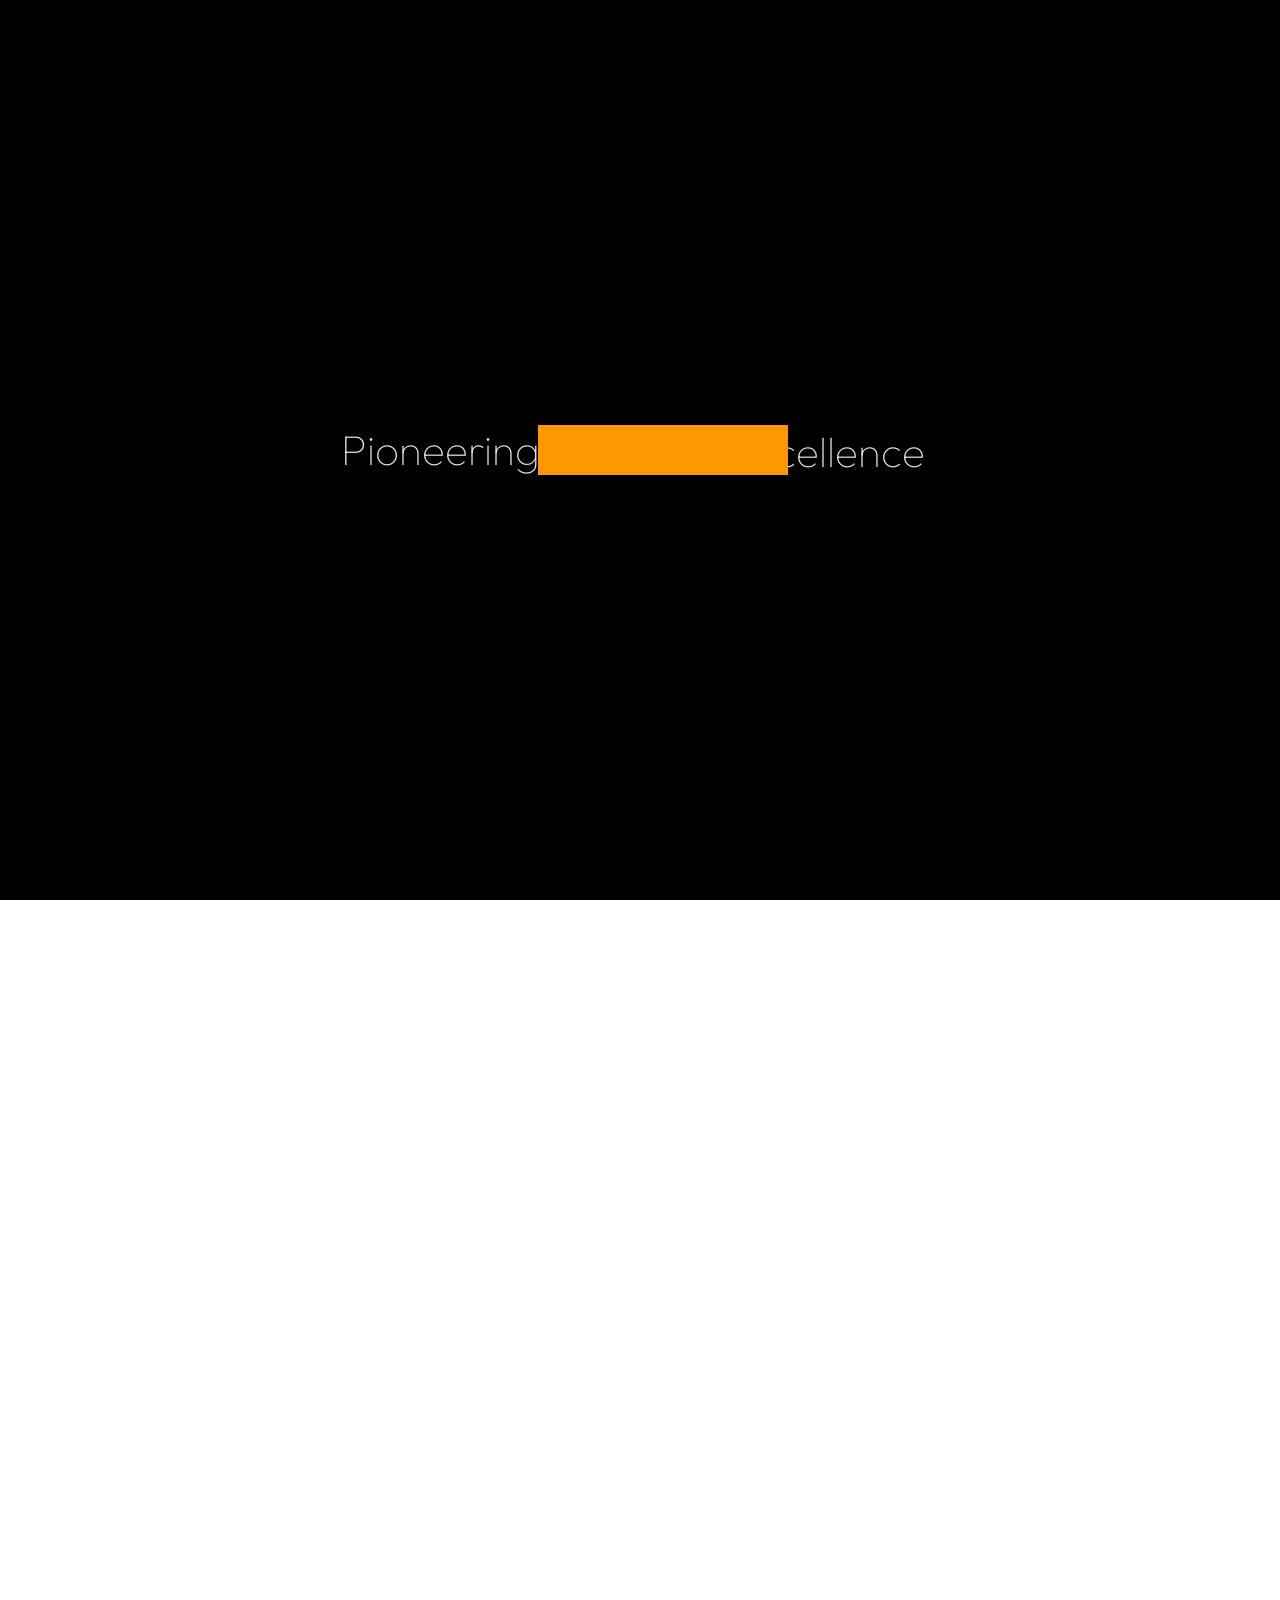
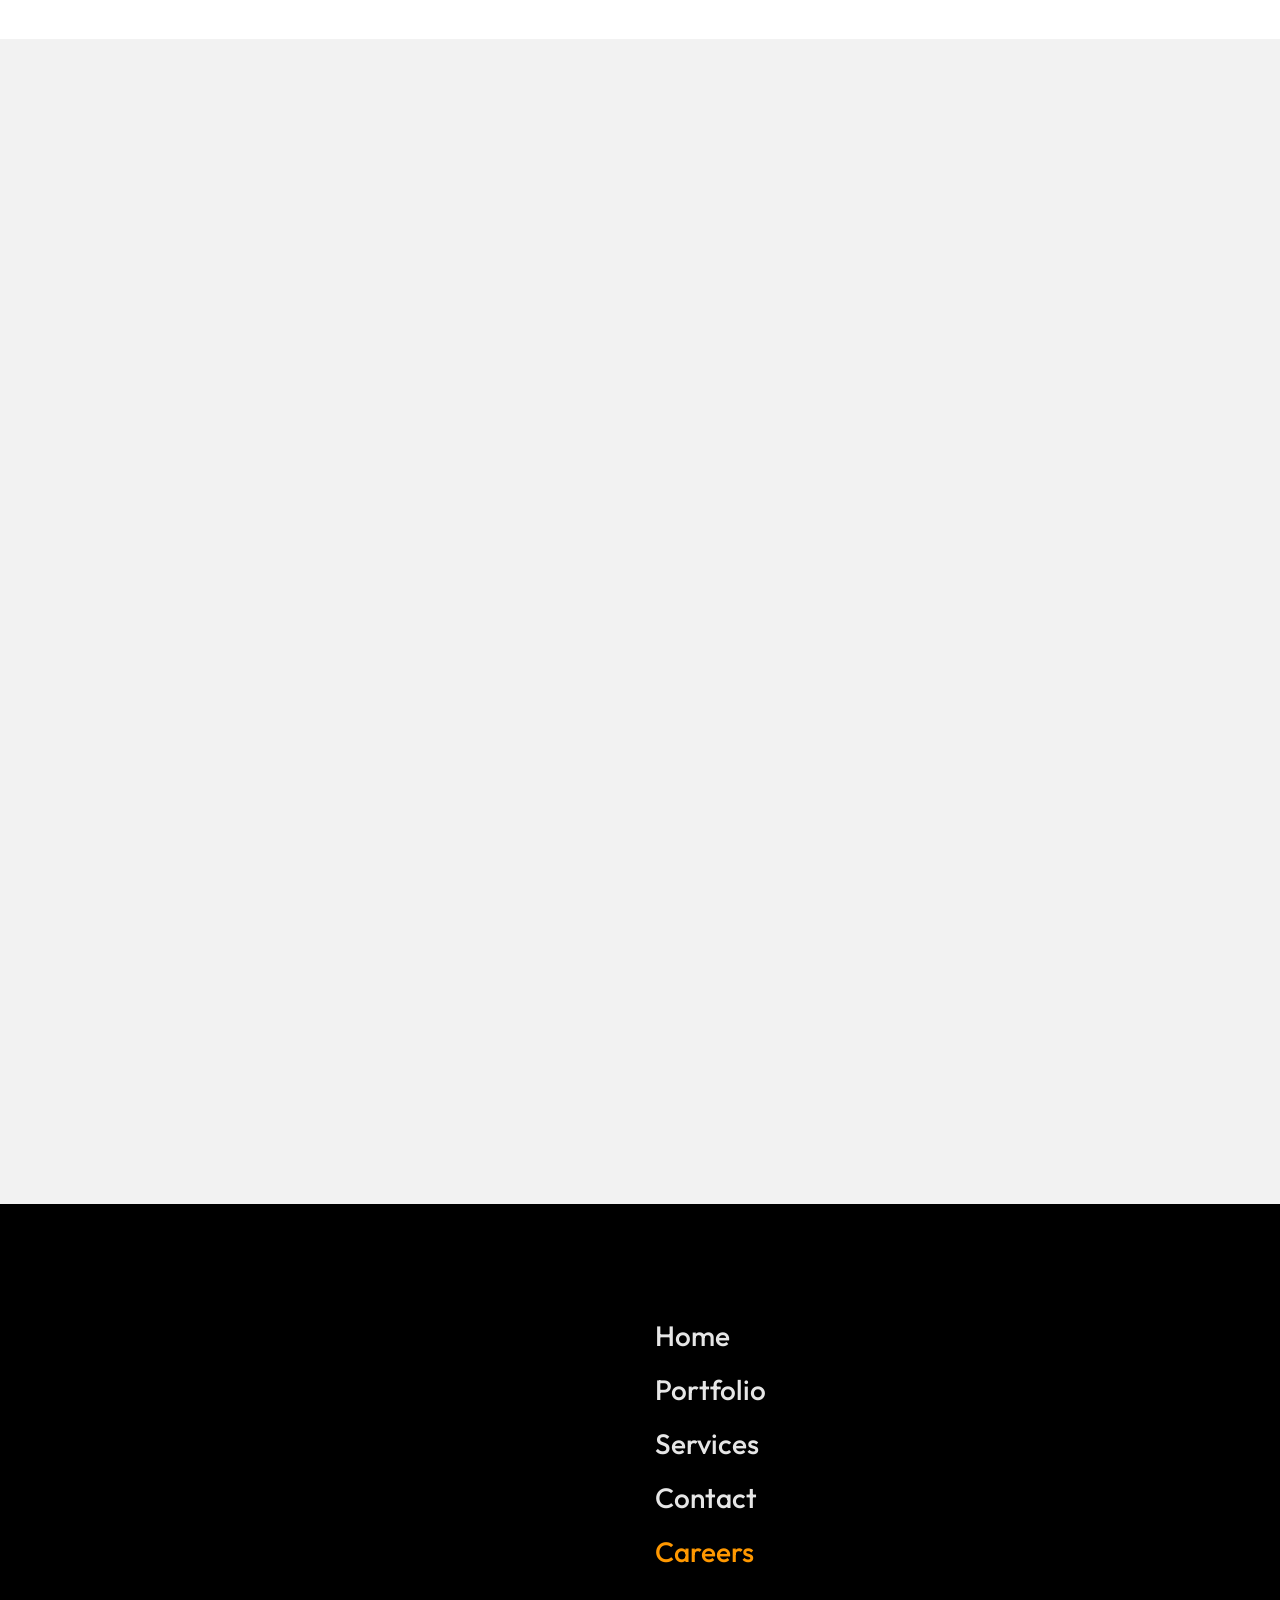
==== commit b19b82b4: "Add files via upload" ====
--- a/career.html
+++ b/career.html
@@ -22,17 +22,16 @@
     <meta property="og:title" content="Careers at GMI Tech | Software Jobs in Ballari, India">
     <meta property="og:description" content="Explore software and technology careers at GMI Tech in Ballari. Review current openings and apply to join a team building web, AI, and business software.">
     <meta property="og:url" content="https://gmitech.in/career.html">
-    <meta property="og:image" content="https://gmitech.in/img/faces/image.png">
+    <meta property="og:image" content="https://gmitech.in/favicon-512x512.png">
     <meta property="og:locale" content="en_IN">
     <meta name="twitter:card" content="summary_large_image">
     <meta name="twitter:title" content="Careers at GMI Tech | Software Jobs in Ballari, India">
     <meta name="twitter:description" content="Explore software and technology careers at GMI Tech in Ballari. Review current openings and apply to join a team building web, AI, and business software.">
-    <meta name="twitter:image" content="https://gmitech.in/img/faces/image.png">
+    <meta name="twitter:image" content="https://gmitech.in/favicon-512x512.png">
 
     <link rel="stylesheet" href="css/plugins/bootstrap-grid.css">
     <link rel="stylesheet" href="css/plugins/font-awesome.min.css">
     <link rel="stylesheet" href="css/plugins/swiper.min.css">
-    <link rel="stylesheet" href="css/plugins/fancybox.min.css">
     <link rel="stylesheet" href="css/style.css">
 
     <style>
@@ -145,10 +144,14 @@
             align-items: center;
             gap: 30px;
         }
-    </style>
-    <link rel="icon" type="image/jpeg" href="img/faces/i.jpeg">
-
-
+    </style>
+    <link rel="icon" type="image/png" sizes="48x48" href="./favicon-48x48.png?v=3">
+    <link rel="shortcut icon" href="./favicon.ico?v=3">
+    <link rel="icon" type="image/png" sizes="96x96" href="./favicon-96x96.png?v=3">
+    <link rel="icon" type="image/png" sizes="192x192" href="./favicon-192x192.png?v=3">
+    <link rel="apple-touch-icon" sizes="180x180" href="./apple-touch-icon.png?v=3">
+    <link rel="manifest" href="site.webmanifest">
+    <meta name="application-name" content="GMI Tech">
     <title>Careers at GMI Tech | Software Jobs in Ballari, India</title>
     <script type="application/ld+json">
     {
@@ -207,14 +210,14 @@
                 <div class="mil-menu-content">
                     <div class="row">
                         <div class="col-xl-5">
-                            <nav class="mil-main-menu" id="swupMenu">
-                                <ul>
-                                    <li><a href="index.html" data-no-swup>Home</a></li>
-                                    <li><a href="portfolio.html" data-no-swup>Portfolio</a></li>
-                                    <li><a href="services.html" data-no-swup>Services</a></li>
-                                    <li><a href="contact.html" data-no-swup>Contact</a></li>
-                                    <li class="mil-active"><a href="career.html" data-no-swup>Careers</a></li>
-                                </ul>
+                            <nav class="mil-main-menu" id="swupMenu">
+                                <ul>
+                                    <li><a href="index.html" data-no-swup>Home</a></li>
+                                    <li><a href="portfolio.html" data-no-swup>Portfolio</a></li>
+                                    <li><a href="services.html" data-no-swup>Services</a></li>
+                                    <li><a href="contact.html" data-no-swup>Contact</a></li>
+                                    <li class="mil-active"><a href="career.html" data-no-swup>Careers</a></li>
+                                </ul>
                             </nav>
                         </div>
                         <div class="col-xl-7">
@@ -225,36 +228,33 @@
                                     </div>
                                 </div>
                                 <div class="mil-menu-right">
-                                                                        <div class="row">
-                                        <div class="col-lg-8 mil-mb-60">
-                                            <h6 class="mil-muted mil-mb-30">Explore GMI Tech</h6>
-                                            <ul class="mil-menu-list">
-                                                <li><a href="index.html" data-no-swup class="mil-light-soft">Home</a></li>
-                                                <li><a href="portfolio.html" data-no-swup class="mil-light-soft">Portfolio</a></li>
-                                                <li><a href="services.html" data-no-swup class="mil-light-soft">Services</a></li>
-                                                <li><a href="contact.html" data-no-swup class="mil-light-soft">Contact</a></li>
-                                                <li><a href="career.html" data-no-swup class="mil-light-soft">Careers</a></li>
-                                            </ul>
-                                        </div>
-                                        <div class="col-lg-4 mil-mb-60">
-                                            <h6 class="mil-muted mil-mb-30">Policies</h6>
-                                            <ul class="mil-menu-list">
-                                                <li><a href="privacy.html" data-no-swup class="mil-light-soft">Privacy Policy</a></li>
-                                                <li><a href="tandc.html" data-no-swup class="mil-light-soft">Terms and conditions</a></li>
-                                                <li><a href="cp.html" data-no-swup class="mil-light-soft">Cookie Policy</a></li>
-                                            </ul>
-                                        </div>
-                                    </div>
+                                                                        <div class="row">
+                                        <div class="col-lg-8 mil-mb-60">
+                                            <h6 class="mil-muted mil-mb-30">Explore GMI Tech</h6>
+                                            <ul class="mil-menu-list">
+                                                <li><a href="index.html" data-no-swup class="mil-light-soft">Home</a></li>
+                                                <li><a href="portfolio.html" data-no-swup class="mil-light-soft">Portfolio</a></li>
+                                                <li><a href="services.html" data-no-swup class="mil-light-soft">Services</a></li>
+                                                <li><a href="contact.html" data-no-swup class="mil-light-soft">Contact</a></li>
+                                                <li><a href="career.html" data-no-swup class="mil-light-soft">Careers</a></li>
+                                            </ul>
+                                        </div>
+                                        <div class="col-lg-4 mil-mb-60">
+                                            <h6 class="mil-muted mil-mb-30">Policies</h6>
+                                            <ul class="mil-menu-list">
+                                                <li><a href="privacy.html" data-no-swup class="mil-light-soft">Privacy Policy</a></li>
+                                                <li><a href="tandc.html" data-no-swup class="mil-light-soft">Terms and conditions</a></li>
+                                                <li><a href="cp.html" data-no-swup class="mil-light-soft">Cookie Policy</a></li>
+                                            </ul>
+                                        </div>
+                                    </div>
                                     <div class="mil-divider mil-mb-60"></div>
                                     <div class="row justify-content-between">
                                         <div class="col-lg-4 mil-mb-60">
                                             <h6 class="mil-muted mil-mb-30">India</h6>
                                             <p class="mil-light-soft mil-up">Ballari, Karnataka, India 583102 <span class="mil-no-wrap">9036717885</span></p>
                                         </div>
-                                        <div class="col-lg-4 mil-mb-60">
-                                            <h6 class="mil-muted mil-mb-30">India</h6>
-                                            <p class="mil-light-soft">Ballari, Karnataka, India 583102 <span class="mil-no-wrap">9036717885</span></p>
-                                        </div>
+                                        
                                     </div>
                                 </div>
                             </div>
@@ -507,7 +507,7 @@
                                         <button type="submit" class="mil-button mil-arrow-place">
                                             <span>Submit application</span>
                                         </button>
-                                        <a href="https://wa.me/919036717885" target="_blank" rel="noopener" class="mil-link mil-dark mil-arrow-place">
+                                        <a href="https://wa.me/919036717885" target="_blank" rel="noopener noreferrer" class="mil-link mil-dark mil-arrow-place">
                                             <span>Apply via WhatsApp</span>
                                         </a>
                                     </div>
@@ -522,27 +522,27 @@
                         <div class="container mil-p-120-60">
                             <div class="row justify-content-between">
                                 <div class="col-md-4 col-lg-4 mil-mb-60">
-                                    <div class="mil-muted mil-logo mil-up mil-mb-30">GMI Tech</div>
-
-                                    <p class="mil-light-soft mil-up mil-mb-30">Building custom software, websites, mobile apps, and AI solutions for businesses in Ballari and across India.</p>
-                                    <ul class="mil-social-icons mil-up">
-                                        <li><a href="https://www.instagram.com/gmitech.in/" target="_blank" rel="noopener noreferrer" class="social-icon" aria-label="Instagram"><i class="fab fa-instagram" aria-hidden="true"></i></a></li>
-                                        <li><a href="mailto:ruhan@gmitech.in" class="social-icon" aria-label="Email Ruhan"><i class="fas fa-envelope" aria-hidden="true"></i></a></li>
-                                        <li><a href="https://wa.me/919036717885" target="_blank" rel="noopener noreferrer" class="social-icon" aria-label="WhatsApp"><i class="fab fa-whatsapp" aria-hidden="true"></i></a></li>
-                                        <li><a href="tel:+919019540558" class="social-icon" aria-label="Call 9019540558"><i class="fas fa-phone" aria-hidden="true"></i></a></li>
+                                    <div class="mil-muted mil-logo mil-up mil-mb-30">GMI Tech</div>
+
+                                    <p class="mil-light-soft mil-up mil-mb-30">Building custom software, websites, mobile apps, and AI solutions for businesses in Ballari and across India.</p>
+                                    <ul class="mil-social-icons mil-up">
+                                        <li><a href="https://www.instagram.com/gmitech.in/" target="_blank" rel="noopener noreferrer" class="social-icon" aria-label="Instagram"><i class="fab fa-instagram" aria-hidden="true"></i></a></li>
+                                        <li><a href="mailto:ruhan@gmitech.in" class="social-icon" aria-label="Email Ruhan"><i class="fas fa-envelope" aria-hidden="true"></i></a></li>
+                                        <li><a href="https://wa.me/919036717885" target="_blank" rel="noopener noreferrer" class="social-icon" aria-label="WhatsApp"><i class="fab fa-whatsapp" aria-hidden="true"></i></a></li>
+                                        <li><a href="tel:+919036717885" class="social-icon" aria-label="Call 9036717885"><i class="fas fa-phone" aria-hidden="true"></i></a></li>
                                     </ul>
                                 </div>
                                 <div class="col-md-7 col-lg-6">
                                     <div class="row justify-content-end">
                                         <div class="col-md-6 col-lg-7">
-                                            <nav class="mil-footer-menu mil-mb-60">
-                                                <ul>
-                                                    <li><a href="index.html" data-no-swup>Home</a></li>
-                                                    <li><a href="portfolio.html" data-no-swup>Portfolio</a></li>
-                                                    <li><a href="services.html" data-no-swup>Services</a></li>
-                                                    <li><a href="contact.html" data-no-swup>Contact</a></li>
-                                                    <li class="mil-active"><a href="career.html" data-no-swup>Careers</a></li>
-                                                </ul>
+                                            <nav class="mil-footer-menu mil-mb-60">
+                                                <ul>
+                                                    <li><a href="index.html" data-no-swup>Home</a></li>
+                                                    <li><a href="portfolio.html" data-no-swup>Portfolio</a></li>
+                                                    <li><a href="services.html" data-no-swup>Services</a></li>
+                                                    <li><a href="contact.html" data-no-swup>Contact</a></li>
+                                                    <li class="mil-active"><a href="career.html" data-no-swup>Careers</a></li>
+                                                </ul>
                                             </nav>
                                         </div>
                                         <div class="col-md-6 col-lg-5">
@@ -564,15 +564,13 @@
                                             <h6 class="mil-muted mil-up mil-mb-30">India</h6>
                                             <p class="mil-light-soft mil-up">Ballari, Karnataka, India 583102 <span class="mil-no-wrap">9036717885</span></p>
                                         </div>
-                                        <div class="col-md-6 col-lg-5 mil-mb-60">
-                                            <h6 class="mil-muted mil-up mil-mb-30">India</h6>
-                                            <p class="mil-light-soft mil-up">Ballari, Karnataka, India 583102 <span class="mil-no-wrap">9036717885</span></p>
-                                        </div>
+                                        
                                     </div>
                                 </div>
                                 <div class="col-md-4 col-lg-6 mil-mb-60">
                                     <div class="mil-vert-between">
                                         <p class="mil-light-soft mil-up">© Copyright 2026 - GMI Tech. All Rights Reserved.</p>
+                                        <p class="mil-light-soft mil-up">Built with ❤️ by gmitech.in</p>
                                     </div>
                                 </div>
                             </div>
@@ -616,21 +614,16 @@
     </div>
 
     <script src="js/plugins/jquery.min.js"></script>
-    <script src="js/plugins/swup.min.js"></script>
     <script src="js/plugins/swiper.min.js"></script>
-    <script src="js/plugins/fancybox.min.js"></script>
     <script src="js/plugins/gsap.min.js"></script>
     <script src="js/plugins/smooth-scroll.js"></script>
     <script src="js/plugins/ScrollTrigger.min.js"></script>
-    <script src="js/plugins/ScrollTo.min.js"></script>
     <script src="js/main.js"></script>
 
     <script>
-        $(document).on("click", ".mil-apply-btn", function () {
-            var role = $(this).data("role");
-            if (role) {
-                $("#role").val(role);
-            }
+        $(document).on("click", ".mil-apply-btn", function (event) {
+            event.preventDefault();
+            window.alert("We are currently not hiring. Please check back later for future opportunities. Thank you for your interest in GMI Tech.");
         });
     </script>
 
--- a/css/style.css
+++ b/css/style.css
@@ -69,6 +69,30 @@
   -ms-scroll-chaining: none;
   overscroll-behavior: none;
 }
+
+@media screen and (max-width: 767px) {
+  html,
+  body {
+    scroll-behavior: auto !important;
+  }
+
+  html {
+    scroll-padding-top: 90px;
+  }
+}
+
+@media (prefers-reduced-motion: reduce) {
+  html,
+  body,
+  *,
+  *::before,
+  *::after {
+    scroll-behavior: auto !important;
+    animation-duration: 0.01ms !important;
+    animation-iteration-count: 1 !important;
+    transition-duration: 0.01ms !important;
+  }
+}
 @media screen and (max-width: 768px) {
   html,
   body {
@@ -2226,66 +2250,22 @@
   display: -webkit-box;
   display: -ms-flexbox;
   display: flex;
-  -webkit-box-pack: justify;
-  -ms-flex-pack: justify;
-  justify-content: space-between;
+  -webkit-box-pack: start;
+  -ms-flex-pack: start;
+  justify-content: flex-start;
   -webkit-box-align: center;
   -ms-flex-align: center;
   align-items: center;
 }
-.mil-about-quote .mil-avatar {
-  width: 90px;
-  height: 90px;
-  border-radius: 50%;
-  position: relative;
-}
-.mil-about-quote .mil-avatar:after {
-  content: ' " ';
-  color: rgb(0, 0, 0);
-  width: 30px;
-  height: 30px;
-  border-radius: 50%;
-  background-color: rgb(255, 152, 0);
-  position: absolute;
-  bottom: 0;
-  right: 0;
-  display: -webkit-box;
-  display: -ms-flexbox;
-  display: flex;
-  padding-top: 12px;
-  -webkit-box-pack: center;
-  -ms-flex-pack: center;
-  justify-content: center;
-  font-size: 36px;
-}
-.mil-about-quote .mil-avatar img {
-  border-radius: 50%;
-  width: 100%;
-  height: 100%;
-  -o-object-fit: cover;
-  object-fit: cover;
-  -o-object-position: top;
-  object-position: top;
-}
 .mil-about-quote .mil-quote {
-  padding-left: 30px;
-  width: calc(100% - 90px);
-}
-@media screen and (max-width: 992px) {
-  .mil-about-quote .mil-avatar {
-    width: 70px;
-    height: 70px;
-  }
-  .mil-about-quote .mil-avatar:after {
-    padding-top: 7px;
-    width: 25px;
-    height: 25px;
-    font-size: 24px;
-  }
+  padding-left: 0;
+  width: auto;
+}
+@media screen and (max-width: 992px) {
   .mil-about-quote .mil-quote {
     font-size: 16px;
-    padding-left: 30px;
-    width: calc(100% - 70px);
+    padding-left: 0;
+    width: auto;
   }
 }
 
